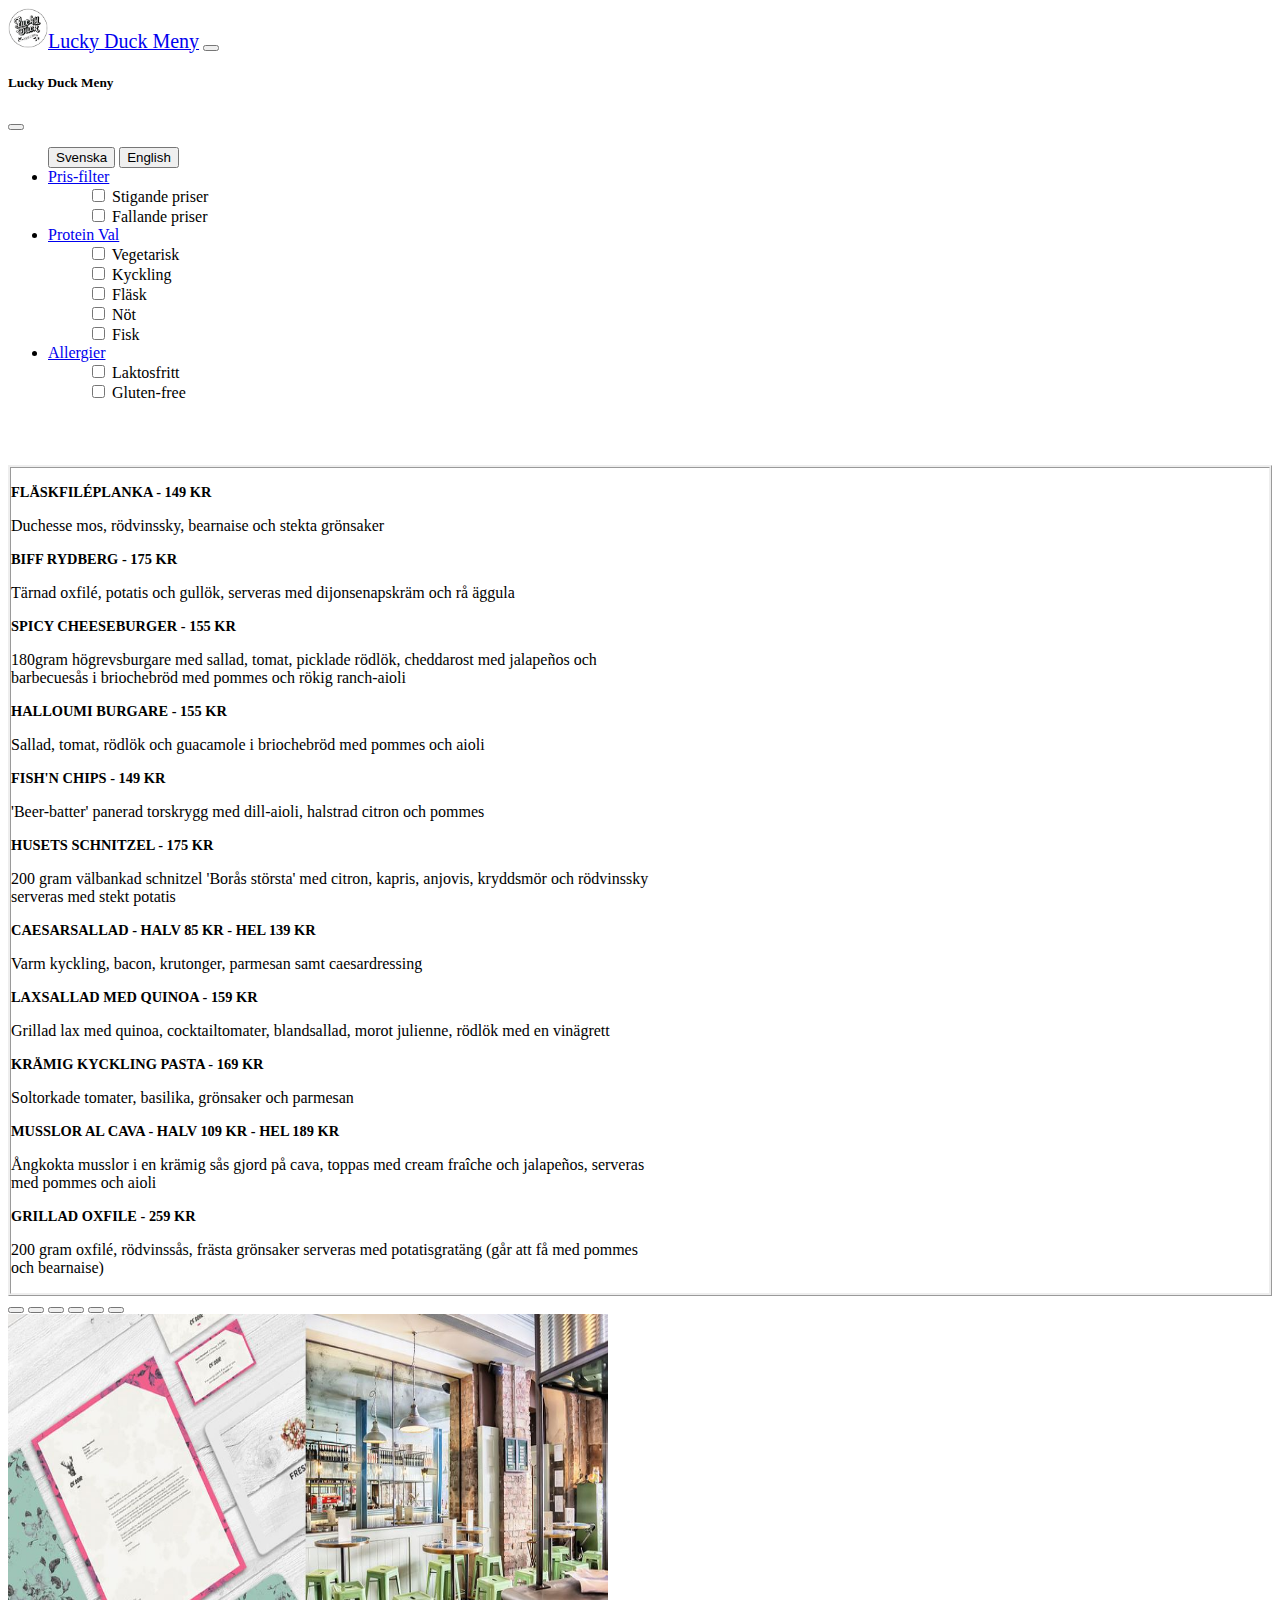
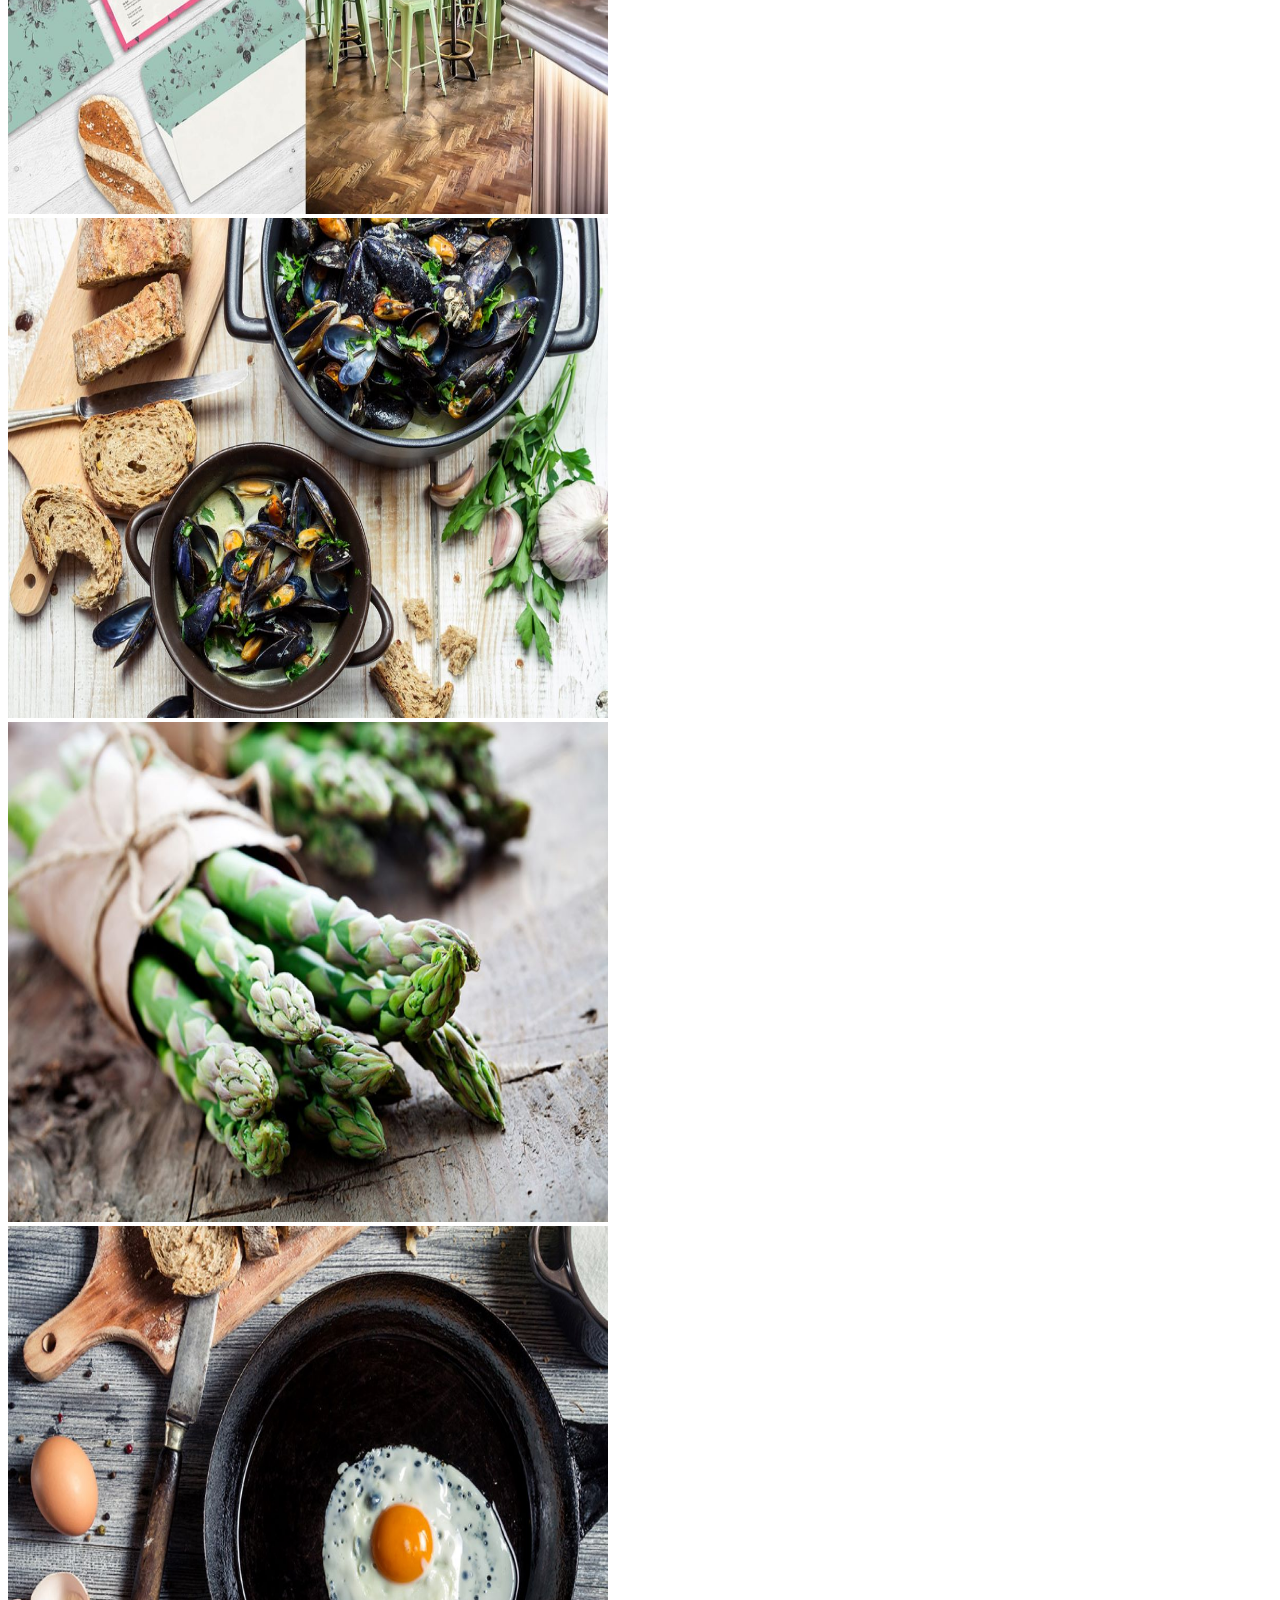
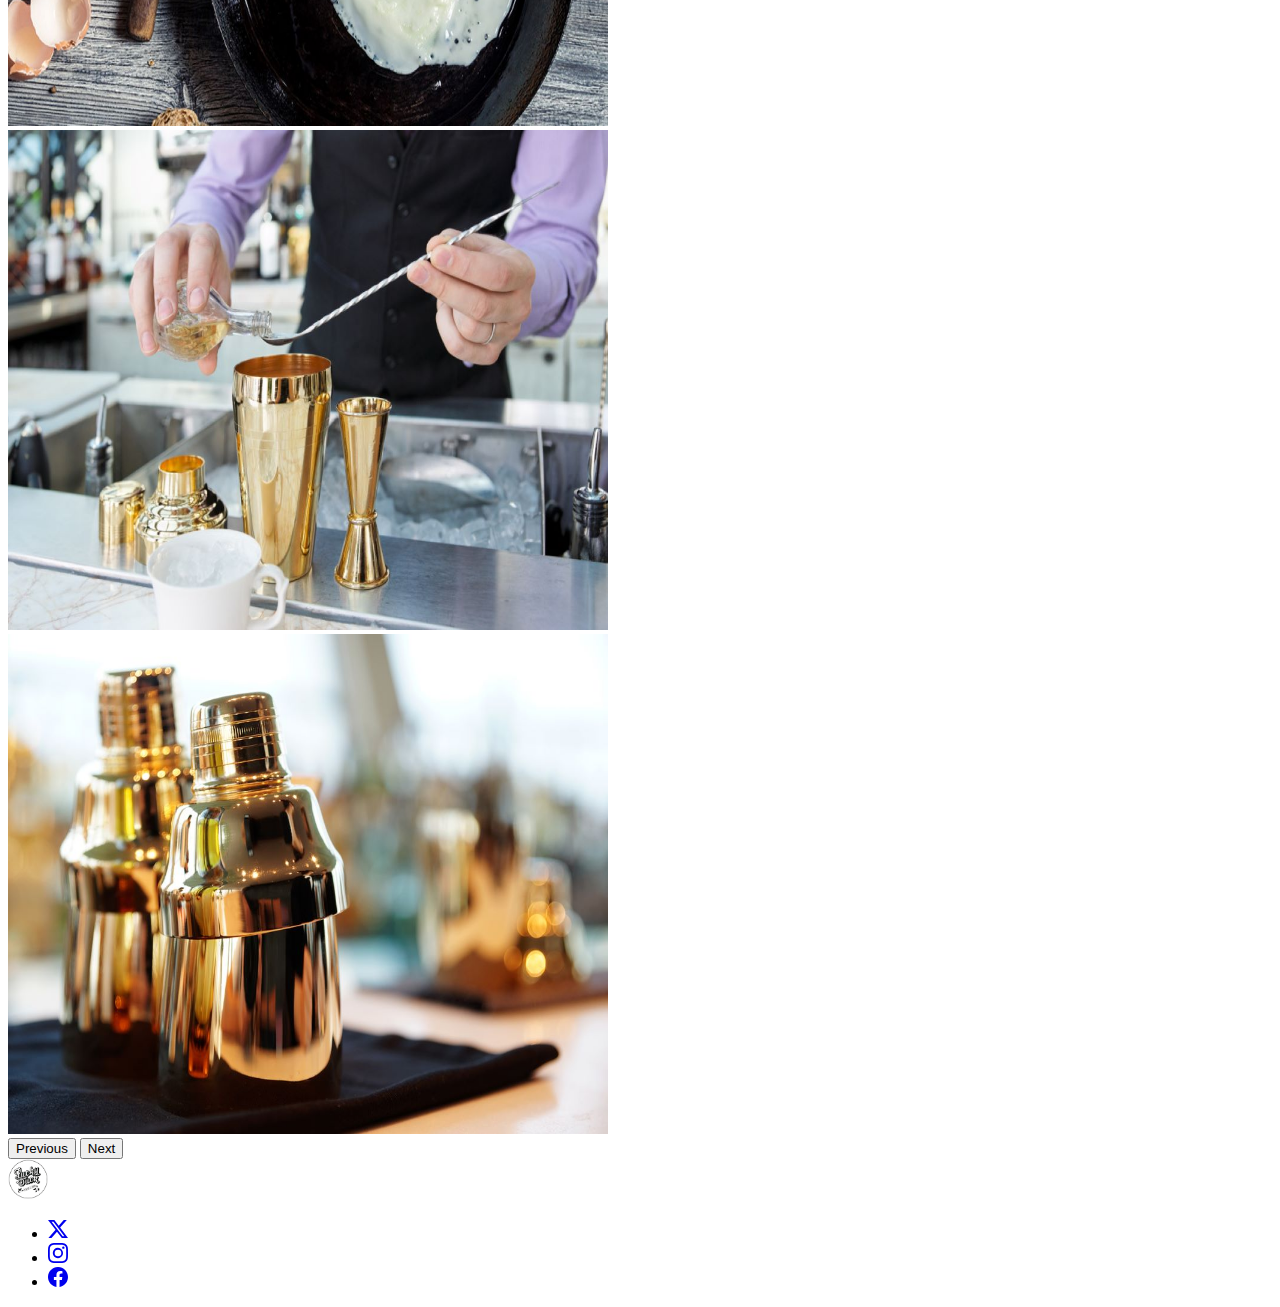
==== index.html @ 6190de2b "Ändringar på styling plus bilder" ====
<!DOCTYPE html>
<html lang="sv-SE">
<head>
    <meta charset="UTF-8">
    <meta name="viewport" content="width=device-width, initial-scale=1.0">
    <title>Lucky Duck Meny</title>
    <meta name="description" content="Välkommen till Lucky Duck Meny - upplev utsökt mat och underhållning på sin höjdpunkt. Utforska vår meny och njut av fantastiska rätter.">
    <link href="https://cdn.jsdelivr.net/npm/bootstrap@5.3.2/dist/css/bootstrap.min.css" rel="stylesheet" integrity="sha384-T3c6CoIi6uLrA9TneNEoa7RxnatzjcDSCmG1MXxSR1GAsXEV/Dwwykc2MPK8M2HN" crossorigin="anonymous">
    <link rel="stylesheet" href="https://cdn.jsdelivr.net/npm/bootstrap-icons@1.11.1/font/bootstrap-icons.css">
    <link rel="stylesheet" href="./styles.css">
</head>
<body>
    
    <nav class="navbar bg-body-tertiary fixed-top">
        <div class="container-fluid">
          <a class="navbar-brand" href="#">
            <img src="./bilder_lucky_duck/lucky_duck.png" alt="Lucky Duck Ikon" width="40" height="40" class="d-inline-block align-text-center"><h1 id="h1"></h1></a>
          <button class="navbar-toggler" type="button" data-bs-toggle="offcanvas" data-bs-target="#offcanvasNavbar" aria-controls="offcanvasNavbar" aria-label="Toggle navigation">
            <span class="navbar-toggler-icon"></span>
          </button>
          <div class="offcanvas offcanvas-end" tabindex="-1" id="offcanvasNavbar" aria-labelledby="offcanvasNavbarLabel">
            <div class="offcanvas-header">
              <h5 class="offcanvas-title" id="offcanvasNavbarLabel"><h5 id="h5"></h5> <!--check size of h5 in css and add it to h1 if we want-->
              <button type="button" class="btn-close" data-bs-dismiss="offcanvas" aria-label="Close"></button>
            </div>
            <div class="offcanvas-body">
              <ul class="navbar-nav justify-content-end flex-grow-1 pe-3">
                <div class="d-grid gap-2 d-md-block">
                  <button class="btn btn-primary" type="button" id="svenskaBtn">Svenska</button><!--Add id -->
                  <button class="btn btn-danger" type="button" id="englishBtn">English</button><!--Add id -->
                </div>
                <li class="nav-item dropdown">
                  <a class="nav-link dropdown-toggle" href="#" role="button" data-bs-toggle="dropdown" aria-expanded="false" id="prisTitle">
                    Pris-filter
                  </a>
                  <ul class="dropdown-menu" id="priceSortFilter">
                    <div class="mb-3">
                      <div class="form-check">
                        <input class="priceCheckBox form-check-input" type="checkbox" name="priceAscending" id="priceAscendingCheck" /><!--byter checkbox till radio/ Ge den ett namn-->
                        <label class="form-check-label" for="priceAscendingCheck" id="priceAscendingLabel"></label>
                      </div>
                    </div>
                    <div class="mb-3">
                      <div class="form-check">
                        <input class="priceCheckBox form-check-input" type="checkbox" name="priceDescending" id="priceDescendingCheck" /><!--byter checkbox till radio/ Ge den ett namn-->
                        <label class="form-check-label" for="priceDescendingCheck" id="priceDescendingLabel"></label>
                      </div>
                    </div>
                  </ul>
                </li>
                <li class="nav-item dropdown">
                  <a class="nav-link dropdown-toggle" href="#" role="button" data-bs-toggle="dropdown" aria-expanded="false" id="proteinTitle"></a>
                  <ul class="dropdown-menu" id="foodTypeFilter">
                    <div class="mb-3">
                      <div class="form-check">
                        <input type="checkbox" class="form-check-input" name="meatVegetarian" id="meatVegetarianCheck"/>
                        <label class="form-check-label" for="meatVegetarianCheck" id="meatVegetarianLabel"></label>
                      </div>
                    </div>
                    <div class="mb-3">
                      <div class="form-check">
                        <input type="checkbox" class="form-check-input" name="meatChicken" id="meatChickenCheck"/>
                        <label class="form-check-label" for="meatChickenCheck" id="meatChickenLabel"></label>
                      </div>
                    </div>
                    <div class="mb-3">
                      <div class="form-check">
                        <input type="checkbox" class="form-check-input" name="meatPork" id="meatPorkCheck"/>
                        <label class="form-check-label" for="meatPorkCheck" id="meatPorkLabel"></label>
                      </div>
                    </div>
                    <div class="mb-3">
                      <div class="form-check">
                        <input type="checkbox" class="form-check-input" name="meatBeef" id="meatBeefCheck"/>
                        <label class="form-check-label" for="meatBeefCheck" id="meatBeefLabel"></label>
                      </div>
                    </div>
                    <div class="mb-3">
                        <div class="form-check">
                          <input type="checkbox" class="form-check-input" name="meatFish" id="meatFishCheck"/>
                          <label class="form-check-label" for="meatFishCheck" id="meatFishLabel"></label>
                        </div>
                      </div>
                  </ul>
                </li>
                <li class="nav-item dropdown">
                  <a class="nav-link dropdown-toggle" href="#" role="button" data-bs-toggle="dropdown" aria-expanded="false" id="allergiesTitle"></a>
                  <ul class="dropdown-menu" id="allergiesTypeFilter">
                    <div class="mb-3">
                      <div class="form-check">
                        <input type="checkbox" class="form-check-input" name="lactose" id="lactoseCheck"/>
                        <label class="form-check-label" for="lactoseCheck" id="lactoseLabel"></label>
                      </div>
                    </div>
                    <div class="mb-3">
                      <div class="form-check">
                        <input type="checkbox" class="form-check-input" name="gluten" id="glutenCheck"/>
                        <label class="form-check-label" for="glutenCheck" id="glutenLabel"></label>
                      </div>
                    </div>
                  </ul>
                </li>
              </ul>
            </div>
          </div>
        </div>
      </nav>
      
      <main>
        <div class="container-fluid">
          <div class="row" id="cards-menu">
            <!--cards ska genereras här-->
        </div>
      </main>

      <div id="carouselExampleIndicators" class="carousel slide">
        <div class="carousel-indicators">
          <button type="button" data-bs-target="#carouselExampleIndicators" data-bs-slide-to="0" class="active" aria-current="true" aria-label="Slide 1"></button>
          <button type="button" data-bs-target="#carouselExampleIndicators" data-bs-slide-to="1" aria-label="Slide 2"></button>
          <button type="button" data-bs-target="#carouselExampleIndicators" data-bs-slide-to="2" aria-label="Slide 3"></button>
          <button type="button" data-bs-target="#carouselExampleIndicators" data-bs-slide-to="3" aria-label="Slide 4"></button>
          <button type="button" data-bs-target="#carouselExampleIndicators" data-bs-slide-to="4" aria-label="Slide 5"></button>
          <button type="button" data-bs-target="#carouselExampleIndicators" data-bs-slide-to="5" aria-label="Slide 6"></button>
        </div>
        <div class="carousel-inner">
          <div class="carousel-item active">
            <img src="./bilder_lucky_duck/ex1.jpg" class="d-block w-100" alt="Bild Restaurangen" style="width: 600px; height: 500px;">
          </div>
          <div class="carousel-item">
            <img src="./bilder_lucky_duck/food.jpg" class="d-block w-100" alt="Bild Musslor" style="width: 600px; height: 500px;">
          </div>
          <div class="carousel-item">
            <img src="./bilder_lucky_duck/asparagus.jpg" class="d-block w-100" alt="Bild Sparris" style="width: 600px; height: 500px;">
          </div>
          <div class="carousel-item">
            <img src="./bilder_lucky_duck/egg.jpg" class="d-block w-100" alt="Bild Ägg" style="width: 600px; height: 500px;">
          </div>
          <div class="carousel-item">
            <img src="./bilder_lucky_duck/bartender.jpg" class="d-block w-100" alt="Bild Bartender" style="width: 600px; height: 500px;">
          </div>
          <div class="carousel-item">
            <img src="./bilder_lucky_duck/bar.jpg" class="d-block w-100" alt="Bild Baren" style="width: 600px; height: 500px;">
          </div>
        </div>
        <button class="carousel-control-prev" type="button" data-bs-target="#carouselExampleIndicators" data-bs-slide="prev">
          <span class="carousel-control-prev-icon" aria-hidden="true"></span>
          <span class="visually-hidden">Previous</span>
        </button>
        <button class="carousel-control-next" type="button" data-bs-target="#carouselExampleIndicators" data-bs-slide="next">
          <span class="carousel-control-next-icon" aria-hidden="true"></span>
          <span class="visually-hidden">Next</span>
        </button>
      </div>
     
        <footer class="d-flex flex-wrap justify-content-between align-items-center p-2 m-2">
          <div class="col-md-4 d-flex align-items-center">
            <img src="./bilder_lucky_duck/lucky_duck.png" width="40" height="40" class="img-thumbnail" alt="Lucky Duck Ikon">
          </div>
      
          <ul class="nav col-md-4 justify-content-end list-unstyled d-flex">
            <li class="ms-3"><a class="text-body-secondary" href="#" aria-label="Länk till Lucky Duck's Twitter-sida"><svg xmlns="http://www.w3.org/2000/svg" width="20" height="20" fill="currentColor" class="bi bi-twitter-x" viewBox="0 0 16 16">
              <path d="M12.6.75h2.454l-5.36 6.142L16 15.25h-4.937l-3.867-5.07-4.425 5.07H.316l5.733-6.57L0 .75h5.063l3.495 4.633L12.601.75Zm-.86 13.028h1.36L4.323 2.145H2.865l8.875 11.633Z"/>
            </svg></a></li>
            <li class="ms-3"><a class="text-body-secondary" href="#" aria-label="Länk till Lucky Duck's Instagram-sida"><svg xmlns="http://www.w3.org/2000/svg" width="20" height="20" fill="currentColor" class="bi bi-instagram" viewBox="0 0 16 16">
              <path d="M8 0C5.829 0 5.556.01 4.703.048 3.85.088 3.269.222 2.76.42a3.917 3.917 0 0 0-1.417.923A3.927 3.927 0 0 0 .42 2.76C.222 3.268.087 3.85.048 4.7.01 5.555 0 5.827 0 8.001c0 2.172.01 2.444.048 3.297.04.852.174 1.433.372 1.942.205.526.478.972.923 1.417.444.445.89.719 1.416.923.51.198 1.09.333 1.942.372C5.555 15.99 5.827 16 8 16s2.444-.01 3.298-.048c.851-.04 1.434-.174 1.943-.372a3.916 3.916 0 0 0 1.416-.923c.445-.445.718-.891.923-1.417.197-.509.332-1.09.372-1.942C15.99 10.445 16 10.173 16 8s-.01-2.445-.048-3.299c-.04-.851-.175-1.433-.372-1.941a3.926 3.926 0 0 0-.923-1.417A3.911 3.911 0 0 0 13.24.42c-.51-.198-1.092-.333-1.943-.372C10.443.01 10.172 0 7.998 0h.003zm-.717 1.442h.718c2.136 0 2.389.007 3.232.046.78.035 1.204.166 1.486.275.373.145.64.319.92.599.28.28.453.546.598.92.11.281.24.705.275 1.485.039.843.047 1.096.047 3.231s-.008 2.389-.047 3.232c-.035.78-.166 1.203-.275 1.485a2.47 2.47 0 0 1-.599.919c-.28.28-.546.453-.92.598-.28.11-.704.24-1.485.276-.843.038-1.096.047-3.232.047s-2.39-.009-3.233-.047c-.78-.036-1.203-.166-1.485-.276a2.478 2.478 0 0 1-.92-.598 2.48 2.48 0 0 1-.6-.92c-.109-.281-.24-.705-.275-1.485-.038-.843-.046-1.096-.046-3.233 0-2.136.008-2.388.046-3.231.036-.78.166-1.204.276-1.486.145-.373.319-.64.599-.92.28-.28.546-.453.92-.598.282-.11.705-.24 1.485-.276.738-.034 1.024-.044 2.515-.045v.002zm4.988 1.328a.96.96 0 1 0 0 1.92.96.96 0 0 0 0-1.92zm-4.27 1.122a4.109 4.109 0 1 0 0 8.217 4.109 4.109 0 0 0 0-8.217zm0 1.441a2.667 2.667 0 1 1 0 5.334 2.667 2.667 0 0 1 0-5.334z"/>
            </svg></a></li>
            <li class="ms-3"><a class="text-body-secondary" href="#" aria-label="Länk till Lucky Duck's Facebook-sida"><svg xmlns="http://www.w3.org/2000/svg" width="20" height="20" fill="currentColor" class="bi bi-facebook" viewBox="0 0 16 16">
              <path d="M16 8.049c0-4.446-3.582-8.05-8-8.05C3.58 0-.002 3.603-.002 8.05c0 4.017 2.926 7.347 6.75 7.951v-5.625h-2.03V8.05H6.75V6.275c0-2.017 1.195-3.131 3.022-3.131.876 0 1.791.157 1.791.157v1.98h-1.009c-.993 0-1.303.621-1.303 1.258v1.51h2.218l-.354 2.326H9.25V16c3.824-.604 6.75-3.934 6.75-7.951z"/>
            </svg></a></li>
          </ul>
        </footer>
      </div>
    
    <script src="https://cdn.jsdelivr.net/npm/bootstrap@5.3.2/dist/js/bootstrap.bundle.min.js" integrity="sha384-C6RzsynM9kWDrMNeT87bh95OGNyZPhcTNXj1NW7RuBCsyN/o0jlpcV8Qyq46cDfL" crossorigin="anonymous"></script>
    <script src="./script.js"></script>
</body>
</html>
---- styles.css ----
/*
* {
	font-family: 'Courier New', Courier, monospace;
	box-sizing: border-box;
	scroll-behavior: smooth;
}
*/
/*krav från kund, minsta och max width på menyn (sätt .cards till 80ch istället kanske "själva kolumnerna för menyn" */
/* .container-fluid {
	max-width: 80ch;
	min-width: 320px;
 } /*eller 20rem */

.navbar-brand > img {
	border-radius: 50%;
}

#cards-menu {
	margin-top: 63px;
	background-image: url(./bilder_lucky_duck/brickwall.jpg);
	background-size: cover;
	background-position: center;
	box-sizing: border-box;
	border-style: ridge;
}

#cards-menu > div {
	margin-top: 1rem;
    max-width: 80ch;
}

.carouselExampleIndicators {
	box-sizing: border-box;
}

h1 {
	display: inline;
	font-size: 1.25rem;
	font-weight: 400;
}

h2 {
    font-size: 0.9rem;
    font-weight: 600;
}

/*
.carousel-item {
	max-height: 600px;
}

.carousel-item img {
	object-fit: cover;
} */
/*
dessa 2 gör så att img passar stoleksmässigt in i item,
det blir att den "zoomar" in i bilden när man gör fönstret större eller mindre, 
men då måste height sättes på item som jag gjort där,
och då kanske inte hela bilden syns som tänkt beroende på fönster storlek*/
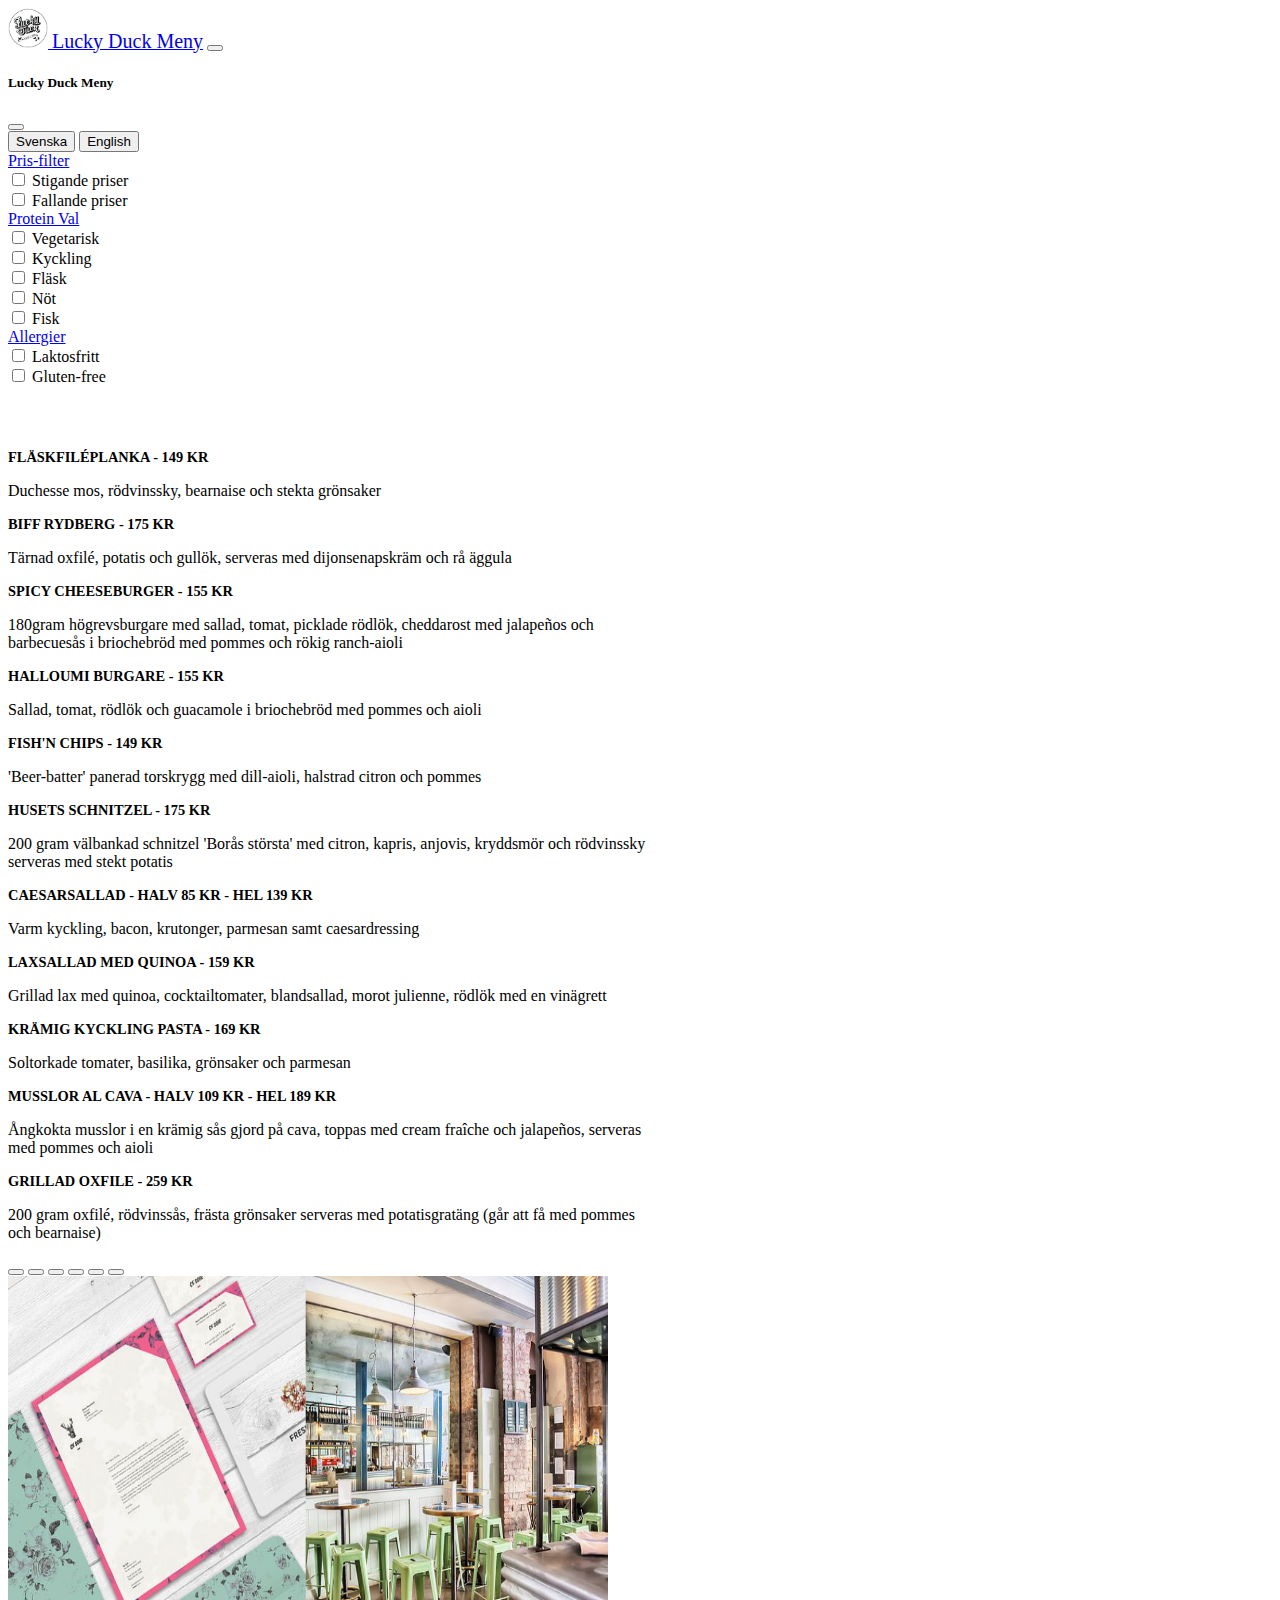
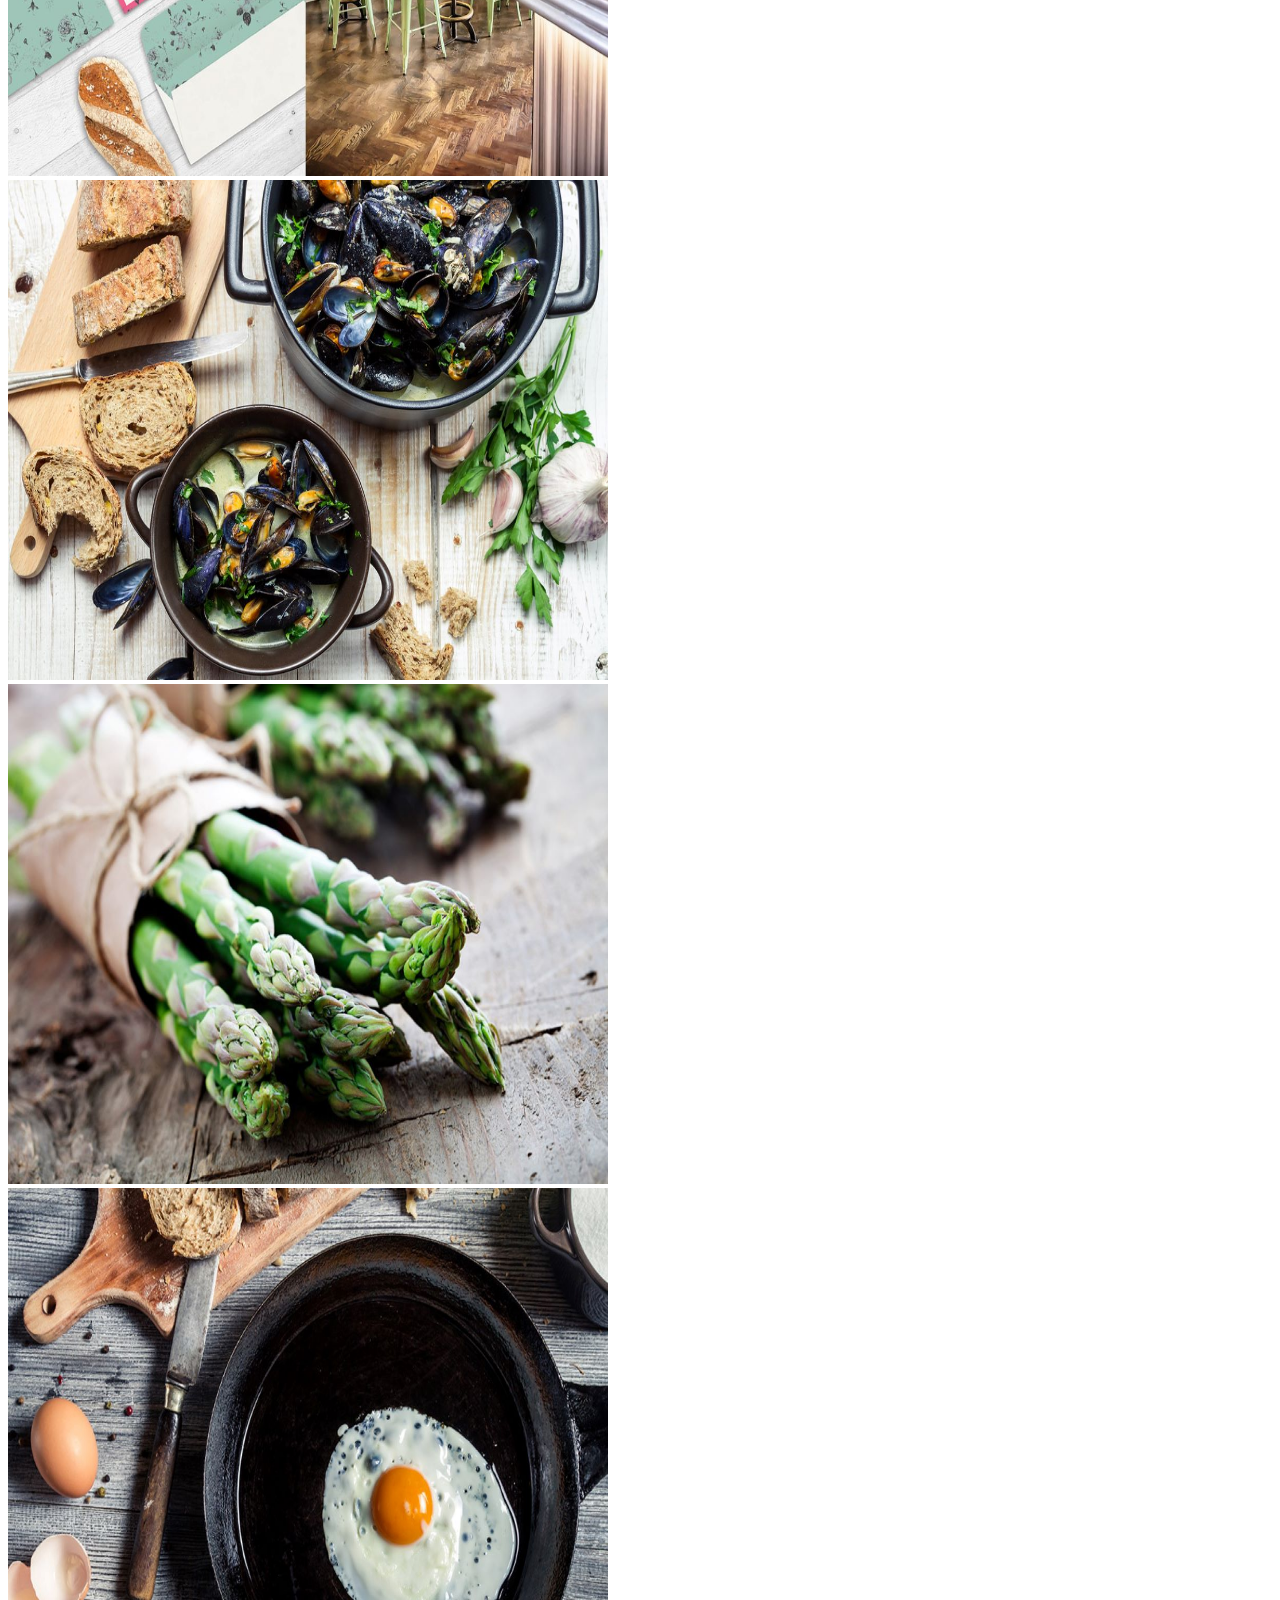
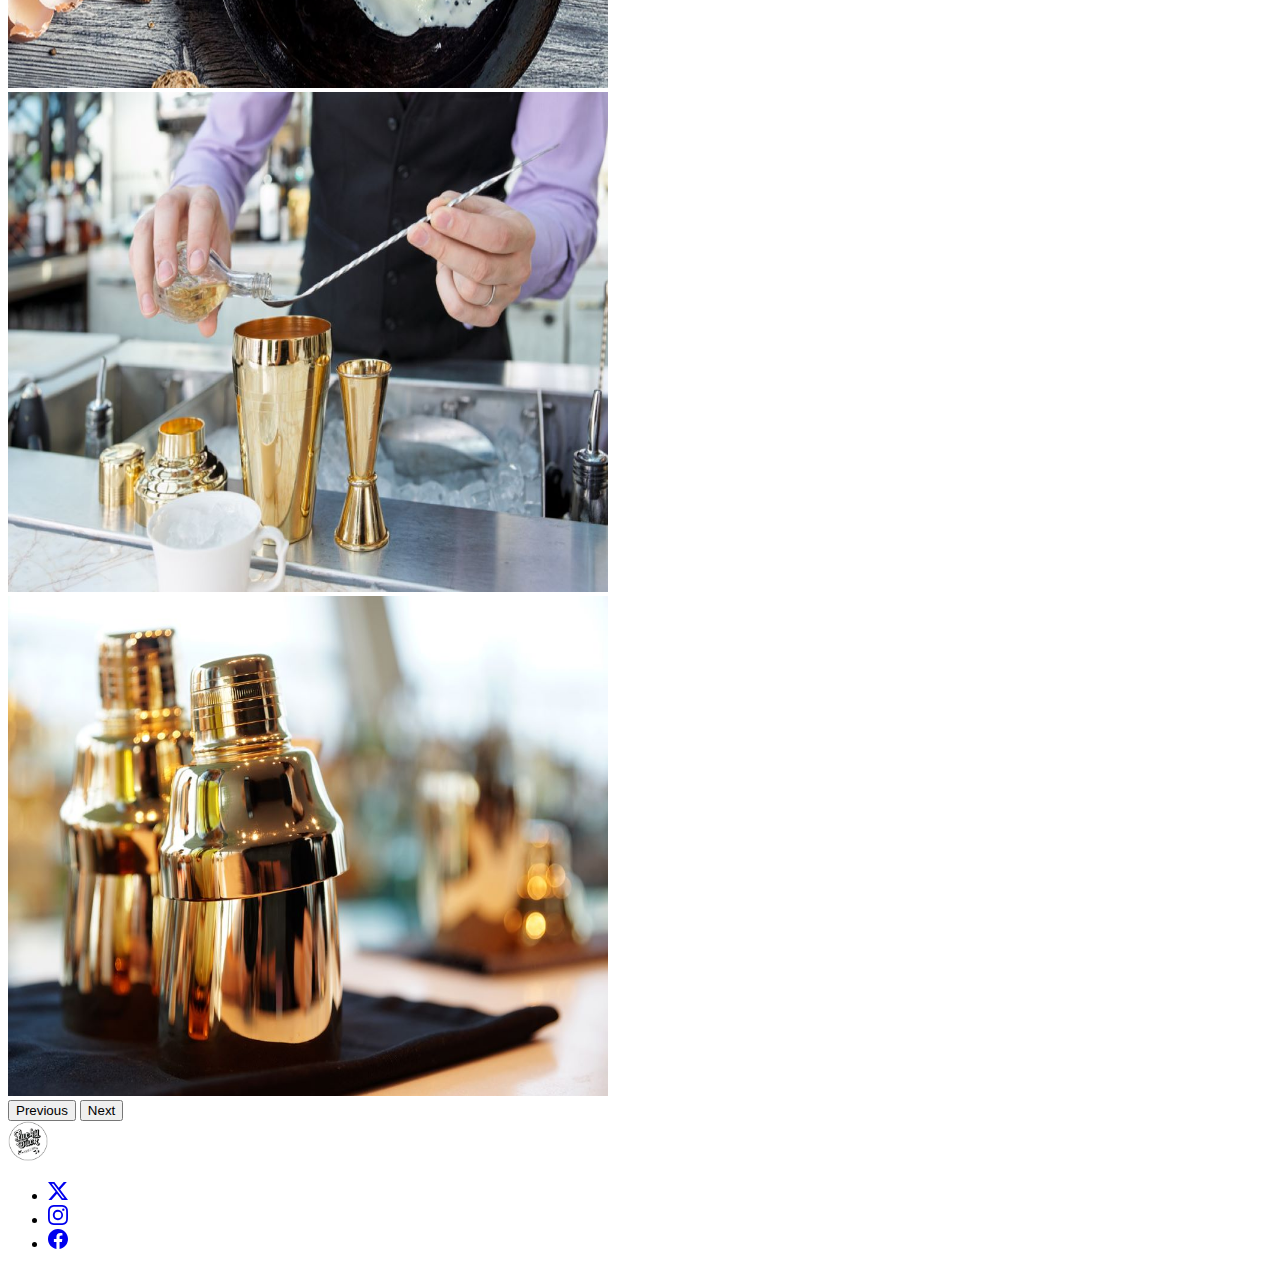
==== commit fdaee766: "fixed buggs in HTML" ====
--- a/index.html
+++ b/index.html
@@ -1,177 +1,474 @@
 <!DOCTYPE html>
 <html lang="sv-SE">
-<head>
-    <meta charset="UTF-8">
-    <meta name="viewport" content="width=device-width, initial-scale=1.0">
-    <title>Lucky Duck Meny</title>
-    <meta name="description" content="Välkommen till Lucky Duck Meny - upplev utsökt mat och underhållning på sin höjdpunkt. Utforska vår meny och njut av fantastiska rätter.">
-    <link href="https://cdn.jsdelivr.net/npm/bootstrap@5.3.2/dist/css/bootstrap.min.css" rel="stylesheet" integrity="sha384-T3c6CoIi6uLrA9TneNEoa7RxnatzjcDSCmG1MXxSR1GAsXEV/Dwwykc2MPK8M2HN" crossorigin="anonymous">
-    <link rel="stylesheet" href="https://cdn.jsdelivr.net/npm/bootstrap-icons@1.11.1/font/bootstrap-icons.css">
-    <link rel="stylesheet" href="./styles.css">
-</head>
-<body>
-    
-    <nav class="navbar bg-body-tertiary fixed-top">
-        <div class="container-fluid">
-          <a class="navbar-brand" href="#">
-            <img src="./bilder_lucky_duck/lucky_duck.png" alt="Lucky Duck Ikon" width="40" height="40" class="d-inline-block align-text-center"><h1 id="h1"></h1></a>
-          <button class="navbar-toggler" type="button" data-bs-toggle="offcanvas" data-bs-target="#offcanvasNavbar" aria-controls="offcanvasNavbar" aria-label="Toggle navigation">
-            <span class="navbar-toggler-icon"></span>
-          </button>
-          <div class="offcanvas offcanvas-end" tabindex="-1" id="offcanvasNavbar" aria-labelledby="offcanvasNavbarLabel">
-            <div class="offcanvas-header">
-              <h5 class="offcanvas-title" id="offcanvasNavbarLabel"><h5 id="h5"></h5> <!--check size of h5 in css and add it to h1 if we want-->
-              <button type="button" class="btn-close" data-bs-dismiss="offcanvas" aria-label="Close"></button>
-            </div>
-            <div class="offcanvas-body">
-              <ul class="navbar-nav justify-content-end flex-grow-1 pe-3">
-                <div class="d-grid gap-2 d-md-block">
-                  <button class="btn btn-primary" type="button" id="svenskaBtn">Svenska</button><!--Add id -->
-                  <button class="btn btn-danger" type="button" id="englishBtn">English</button><!--Add id -->
-                </div>
-                <li class="nav-item dropdown">
-                  <a class="nav-link dropdown-toggle" href="#" role="button" data-bs-toggle="dropdown" aria-expanded="false" id="prisTitle">
-                    Pris-filter
-                  </a>
-                  <ul class="dropdown-menu" id="priceSortFilter">
-                    <div class="mb-3">
-                      <div class="form-check">
-                        <input class="priceCheckBox form-check-input" type="checkbox" name="priceAscending" id="priceAscendingCheck" /><!--byter checkbox till radio/ Ge den ett namn-->
-                        <label class="form-check-label" for="priceAscendingCheck" id="priceAscendingLabel"></label>
-                      </div>
-                    </div>
-                    <div class="mb-3">
-                      <div class="form-check">
-                        <input class="priceCheckBox form-check-input" type="checkbox" name="priceDescending" id="priceDescendingCheck" /><!--byter checkbox till radio/ Ge den ett namn-->
-                        <label class="form-check-label" for="priceDescendingCheck" id="priceDescendingLabel"></label>
-                      </div>
-                    </div>
-                  </ul>
-                </li>
-                <li class="nav-item dropdown">
-                  <a class="nav-link dropdown-toggle" href="#" role="button" data-bs-toggle="dropdown" aria-expanded="false" id="proteinTitle"></a>
-                  <ul class="dropdown-menu" id="foodTypeFilter">
-                    <div class="mb-3">
-                      <div class="form-check">
-                        <input type="checkbox" class="form-check-input" name="meatVegetarian" id="meatVegetarianCheck"/>
-                        <label class="form-check-label" for="meatVegetarianCheck" id="meatVegetarianLabel"></label>
-                      </div>
-                    </div>
-                    <div class="mb-3">
-                      <div class="form-check">
-                        <input type="checkbox" class="form-check-input" name="meatChicken" id="meatChickenCheck"/>
-                        <label class="form-check-label" for="meatChickenCheck" id="meatChickenLabel"></label>
-                      </div>
-                    </div>
-                    <div class="mb-3">
-                      <div class="form-check">
-                        <input type="checkbox" class="form-check-input" name="meatPork" id="meatPorkCheck"/>
-                        <label class="form-check-label" for="meatPorkCheck" id="meatPorkLabel"></label>
-                      </div>
-                    </div>
-                    <div class="mb-3">
-                      <div class="form-check">
-                        <input type="checkbox" class="form-check-input" name="meatBeef" id="meatBeefCheck"/>
-                        <label class="form-check-label" for="meatBeefCheck" id="meatBeefLabel"></label>
-                      </div>
-                    </div>
-                    <div class="mb-3">
-                        <div class="form-check">
-                          <input type="checkbox" class="form-check-input" name="meatFish" id="meatFishCheck"/>
-                          <label class="form-check-label" for="meatFishCheck" id="meatFishLabel"></label>
-                        </div>
-                      </div>
-                  </ul>
-                </li>
-                <li class="nav-item dropdown">
-                  <a class="nav-link dropdown-toggle" href="#" role="button" data-bs-toggle="dropdown" aria-expanded="false" id="allergiesTitle"></a>
-                  <ul class="dropdown-menu" id="allergiesTypeFilter">
-                    <div class="mb-3">
-                      <div class="form-check">
-                        <input type="checkbox" class="form-check-input" name="lactose" id="lactoseCheck"/>
-                        <label class="form-check-label" for="lactoseCheck" id="lactoseLabel"></label>
-                      </div>
-                    </div>
-                    <div class="mb-3">
-                      <div class="form-check">
-                        <input type="checkbox" class="form-check-input" name="gluten" id="glutenCheck"/>
-                        <label class="form-check-label" for="glutenCheck" id="glutenLabel"></label>
-                      </div>
-                    </div>
-                  </ul>
-                </li>
-              </ul>
-            </div>
-          </div>
-        </div>
-      </nav>
-      
-      <main>
-        <div class="container-fluid">
-          <div class="row" id="cards-menu">
-            <!--cards ska genereras här-->
-        </div>
-      </main>
+	<head>
+		<meta charset="UTF-8" />
+		<meta name="viewport" content="width=device-width, initial-scale=1.0" />
+		<title>Lucky Duck Meny</title>
+		<meta
+			name="description"
+			content="Välkommen till Lucky Duck Meny - upplev utsökt mat och underhållning på sin höjdpunkt. Utforska vår meny och njut av fantastiska rätter."
+		/>
+		<link
+			href="https://cdn.jsdelivr.net/npm/bootstrap@5.3.2/dist/css/bootstrap.min.css"
+			rel="stylesheet"
+			integrity="sha384-T3c6CoIi6uLrA9TneNEoa7RxnatzjcDSCmG1MXxSR1GAsXEV/Dwwykc2MPK8M2HN"
+			crossorigin="anonymous"
+		/>
+		<link
+			rel="stylesheet"
+			href="https://cdn.jsdelivr.net/npm/bootstrap-icons@1.11.1/font/bootstrap-icons.css"
+		/>
+		<link rel="stylesheet" href="./styles.css" />
+	</head>
+	<body>
+		<nav class="navbar bg-body-tertiary fixed-top">
+			<div class="container-fluid">
+				<a class="navbar-brand" href="#">
+					<img
+						src="./bilder_lucky_duck/lucky_duck.png"
+						alt="Lucky Duck Ikon"
+						width="40"
+						height="40"
+						class="d-inline-block align-text-center" />
+					<h1 id="h1"></h1
+				></a>
+				<button
+					class="navbar-toggler"
+					type="button"
+					data-bs-toggle="offcanvas"
+					data-bs-target="#offcanvasNavbar"
+					aria-controls="offcanvasNavbar"
+					aria-label="Toggle navigation"
+				>
+					<span class="navbar-toggler-icon"></span>
+				</button>
+				<div
+					class="offcanvas offcanvas-end"
+					tabindex="-1"
+					id="offcanvasNavbar"
+					aria-labelledby="offcanvasNavbarLabel"
+				>
+					<div class="offcanvas-header">
+						<h5
+							class="offcanvas-title"
+							id="offcanvasNavbarLabel"
+						></h5>
+						<!--check size of h5 in css and add it to h1 if we want-->
+						<button
+							type="button"
+							class="btn-close"
+							data-bs-dismiss="offcanvas"
+							aria-label="Close"
+						></button>
+					</div>
+					<div class="offcanvas-body">
+						<div
+							class="navbar-nav justify-content-end flex-grow-1 pe-3"
+						>
+							<div class="d-grid gap-2 d-md-block">
+								<button
+									class="btn btn-primary"
+									type="button"
+									id="svenskaBtn"
+								>
+									Svenska</button
+								><!--Add id -->
+								<button
+									class="btn btn-danger"
+									type="button"
+									id="englishBtn"
+								>
+									English</button
+								><!--Add id -->
+							</div>
+							<div class="nav-item dropdown">
+								<a
+									class="nav-link dropdown-toggle"
+									href="#"
+									role="button"
+									data-bs-toggle="dropdown"
+									aria-expanded="false"
+									id="prisTitle"
+								>
+									Pris-filter
+								</a>
+								<div class="dropdown-menu" id="priceSortFilter">
+									<div class="mb-3">
+										<div class="form-check">
+											<input
+												class="priceCheckBox form-check-input"
+												type="checkbox"
+												name="priceAscending"
+												id="priceAscendingCheck"
+											/><!--byter checkbox till radio/ Ge den ett namn-->
+											<label
+												class="form-check-label"
+												for="priceAscendingCheck"
+												id="priceAscendingLabel"
+											></label>
+										</div>
+									</div>
+									<div class="mb-3">
+										<div class="form-check">
+											<input
+												class="priceCheckBox form-check-input"
+												type="checkbox"
+												name="priceDescending"
+												id="priceDescendingCheck"
+											/><!--byter checkbox till radio/ Ge den ett namn-->
+											<label
+												class="form-check-label"
+												for="priceDescendingCheck"
+												id="priceDescendingLabel"
+											></label>
+										</div>
+									</div>
+								</div>
+							</div>
+							<div class="nav-item dropdown">
+								<a
+									class="nav-link dropdown-toggle"
+									href="#"
+									role="button"
+									data-bs-toggle="dropdown"
+									aria-expanded="false"
+									id="proteinTitle"
+								></a>
+								<div class="dropdown-menu" id="foodTypeFilter">
+									<div class="mb-3">
+										<div class="form-check">
+											<input
+												type="checkbox"
+												class="form-check-input"
+												name="meatVegetarian"
+												id="meatVegetarianCheck"
+											/>
+											<label
+												class="form-check-label"
+												for="meatVegetarianCheck"
+												id="meatVegetarianLabel"
+											></label>
+										</div>
+									</div>
+									<div class="mb-3">
+										<div class="form-check">
+											<input
+												type="checkbox"
+												class="form-check-input"
+												name="meatChicken"
+												id="meatChickenCheck"
+											/>
+											<label
+												class="form-check-label"
+												for="meatChickenCheck"
+												id="meatChickenLabel"
+											></label>
+										</div>
+									</div>
+									<div class="mb-3">
+										<div class="form-check">
+											<input
+												type="checkbox"
+												class="form-check-input"
+												name="meatPork"
+												id="meatPorkCheck"
+											/>
+											<label
+												class="form-check-label"
+												for="meatPorkCheck"
+												id="meatPorkLabel"
+											></label>
+										</div>
+									</div>
+									<div class="mb-3">
+										<div class="form-check">
+											<input
+												type="checkbox"
+												class="form-check-input"
+												name="meatBeef"
+												id="meatBeefCheck"
+											/>
+											<label
+												class="form-check-label"
+												for="meatBeefCheck"
+												id="meatBeefLabel"
+											></label>
+										</div>
+									</div>
+									<div class="mb-3">
+										<div class="form-check">
+											<input
+												type="checkbox"
+												class="form-check-input"
+												name="meatFish"
+												id="meatFishCheck"
+											/>
+											<label
+												class="form-check-label"
+												for="meatFishCheck"
+												id="meatFishLabel"
+											></label>
+										</div>
+									</div>
+								</div>
+							</div>
+							<div class="nav-item dropdown">
+								<a
+									class="nav-link dropdown-toggle"
+									href="#"
+									role="button"
+									data-bs-toggle="dropdown"
+									aria-expanded="false"
+									id="allergiesTitle"
+								></a>
+								<div
+									class="dropdown-menu"
+									id="allergiesTypeFilter"
+								>
+									<div class="mb-3">
+										<div class="form-check">
+											<input
+												type="checkbox"
+												class="form-check-input"
+												name="lactose"
+												id="lactoseCheck"
+											/>
+											<label
+												class="form-check-label"
+												for="lactoseCheck"
+												id="lactoseLabel"
+											></label>
+										</div>
+									</div>
+									<div class="mb-3">
+										<div class="form-check">
+											<input
+												type="checkbox"
+												class="form-check-input"
+												name="gluten"
+												id="glutenCheck"
+											/>
+											<label
+												class="form-check-label"
+												for="glutenCheck"
+												id="glutenLabel"
+											></label>
+										</div>
+									</div>
+								</div>
+							</div>
+						</div>
+					</div>
+				</div>
+			</div>
+		</nav>
 
-      <div id="carouselExampleIndicators" class="carousel slide">
-        <div class="carousel-indicators">
-          <button type="button" data-bs-target="#carouselExampleIndicators" data-bs-slide-to="0" class="active" aria-current="true" aria-label="Slide 1"></button>
-          <button type="button" data-bs-target="#carouselExampleIndicators" data-bs-slide-to="1" aria-label="Slide 2"></button>
-          <button type="button" data-bs-target="#carouselExampleIndicators" data-bs-slide-to="2" aria-label="Slide 3"></button>
-          <button type="button" data-bs-target="#carouselExampleIndicators" data-bs-slide-to="3" aria-label="Slide 4"></button>
-          <button type="button" data-bs-target="#carouselExampleIndicators" data-bs-slide-to="4" aria-label="Slide 5"></button>
-          <button type="button" data-bs-target="#carouselExampleIndicators" data-bs-slide-to="5" aria-label="Slide 6"></button>
-        </div>
-        <div class="carousel-inner">
-          <div class="carousel-item active">
-            <img src="./bilder_lucky_duck/ex1.jpg" class="d-block w-100" alt="Bild Restaurangen" style="width: 600px; height: 500px;">
-          </div>
-          <div class="carousel-item">
-            <img src="./bilder_lucky_duck/food.jpg" class="d-block w-100" alt="Bild Musslor" style="width: 600px; height: 500px;">
-          </div>
-          <div class="carousel-item">
-            <img src="./bilder_lucky_duck/asparagus.jpg" class="d-block w-100" alt="Bild Sparris" style="width: 600px; height: 500px;">
-          </div>
-          <div class="carousel-item">
-            <img src="./bilder_lucky_duck/egg.jpg" class="d-block w-100" alt="Bild Ägg" style="width: 600px; height: 500px;">
-          </div>
-          <div class="carousel-item">
-            <img src="./bilder_lucky_duck/bartender.jpg" class="d-block w-100" alt="Bild Bartender" style="width: 600px; height: 500px;">
-          </div>
-          <div class="carousel-item">
-            <img src="./bilder_lucky_duck/bar.jpg" class="d-block w-100" alt="Bild Baren" style="width: 600px; height: 500px;">
-          </div>
-        </div>
-        <button class="carousel-control-prev" type="button" data-bs-target="#carouselExampleIndicators" data-bs-slide="prev">
-          <span class="carousel-control-prev-icon" aria-hidden="true"></span>
-          <span class="visually-hidden">Previous</span>
-        </button>
-        <button class="carousel-control-next" type="button" data-bs-target="#carouselExampleIndicators" data-bs-slide="next">
-          <span class="carousel-control-next-icon" aria-hidden="true"></span>
-          <span class="visually-hidden">Next</span>
-        </button>
-      </div>
-     
-        <footer class="d-flex flex-wrap justify-content-between align-items-center p-2 m-2">
-          <div class="col-md-4 d-flex align-items-center">
-            <img src="./bilder_lucky_duck/lucky_duck.png" width="40" height="40" class="img-thumbnail" alt="Lucky Duck Ikon">
-          </div>
-      
-          <ul class="nav col-md-4 justify-content-end list-unstyled d-flex">
-            <li class="ms-3"><a class="text-body-secondary" href="#" aria-label="Länk till Lucky Duck's Twitter-sida"><svg xmlns="http://www.w3.org/2000/svg" width="20" height="20" fill="currentColor" class="bi bi-twitter-x" viewBox="0 0 16 16">
-              <path d="M12.6.75h2.454l-5.36 6.142L16 15.25h-4.937l-3.867-5.07-4.425 5.07H.316l5.733-6.57L0 .75h5.063l3.495 4.633L12.601.75Zm-.86 13.028h1.36L4.323 2.145H2.865l8.875 11.633Z"/>
-            </svg></a></li>
-            <li class="ms-3"><a class="text-body-secondary" href="#" aria-label="Länk till Lucky Duck's Instagram-sida"><svg xmlns="http://www.w3.org/2000/svg" width="20" height="20" fill="currentColor" class="bi bi-instagram" viewBox="0 0 16 16">
-              <path d="M8 0C5.829 0 5.556.01 4.703.048 3.85.088 3.269.222 2.76.42a3.917 3.917 0 0 0-1.417.923A3.927 3.927 0 0 0 .42 2.76C.222 3.268.087 3.85.048 4.7.01 5.555 0 5.827 0 8.001c0 2.172.01 2.444.048 3.297.04.852.174 1.433.372 1.942.205.526.478.972.923 1.417.444.445.89.719 1.416.923.51.198 1.09.333 1.942.372C5.555 15.99 5.827 16 8 16s2.444-.01 3.298-.048c.851-.04 1.434-.174 1.943-.372a3.916 3.916 0 0 0 1.416-.923c.445-.445.718-.891.923-1.417.197-.509.332-1.09.372-1.942C15.99 10.445 16 10.173 16 8s-.01-2.445-.048-3.299c-.04-.851-.175-1.433-.372-1.941a3.926 3.926 0 0 0-.923-1.417A3.911 3.911 0 0 0 13.24.42c-.51-.198-1.092-.333-1.943-.372C10.443.01 10.172 0 7.998 0h.003zm-.717 1.442h.718c2.136 0 2.389.007 3.232.046.78.035 1.204.166 1.486.275.373.145.64.319.92.599.28.28.453.546.598.92.11.281.24.705.275 1.485.039.843.047 1.096.047 3.231s-.008 2.389-.047 3.232c-.035.78-.166 1.203-.275 1.485a2.47 2.47 0 0 1-.599.919c-.28.28-.546.453-.92.598-.28.11-.704.24-1.485.276-.843.038-1.096.047-3.232.047s-2.39-.009-3.233-.047c-.78-.036-1.203-.166-1.485-.276a2.478 2.478 0 0 1-.92-.598 2.48 2.48 0 0 1-.6-.92c-.109-.281-.24-.705-.275-1.485-.038-.843-.046-1.096-.046-3.233 0-2.136.008-2.388.046-3.231.036-.78.166-1.204.276-1.486.145-.373.319-.64.599-.92.28-.28.546-.453.92-.598.282-.11.705-.24 1.485-.276.738-.034 1.024-.044 2.515-.045v.002zm4.988 1.328a.96.96 0 1 0 0 1.92.96.96 0 0 0 0-1.92zm-4.27 1.122a4.109 4.109 0 1 0 0 8.217 4.109 4.109 0 0 0 0-8.217zm0 1.441a2.667 2.667 0 1 1 0 5.334 2.667 2.667 0 0 1 0-5.334z"/>
-            </svg></a></li>
-            <li class="ms-3"><a class="text-body-secondary" href="#" aria-label="Länk till Lucky Duck's Facebook-sida"><svg xmlns="http://www.w3.org/2000/svg" width="20" height="20" fill="currentColor" class="bi bi-facebook" viewBox="0 0 16 16">
-              <path d="M16 8.049c0-4.446-3.582-8.05-8-8.05C3.58 0-.002 3.603-.002 8.05c0 4.017 2.926 7.347 6.75 7.951v-5.625h-2.03V8.05H6.75V6.275c0-2.017 1.195-3.131 3.022-3.131.876 0 1.791.157 1.791.157v1.98h-1.009c-.993 0-1.303.621-1.303 1.258v1.51h2.218l-.354 2.326H9.25V16c3.824-.604 6.75-3.934 6.75-7.951z"/>
-            </svg></a></li>
-          </ul>
-        </footer>
-      </div>
-    
-    <script src="https://cdn.jsdelivr.net/npm/bootstrap@5.3.2/dist/js/bootstrap.bundle.min.js" integrity="sha384-C6RzsynM9kWDrMNeT87bh95OGNyZPhcTNXj1NW7RuBCsyN/o0jlpcV8Qyq46cDfL" crossorigin="anonymous"></script>
-    <script src="./script.js"></script>
-</body>
-</html>+		<main>
+			<div class="container-fluid">
+				<div class="row" id="cards-menu"></div>
+				<!--cards ska genereras här-->
+			</div>
+		</main>
+
+		<div id="carouselExampleIndicators" class="carousel slide">
+			<div class="carousel-indicators">
+				<button
+					type="button"
+					data-bs-target="#carouselExampleIndicators"
+					data-bs-slide-to="0"
+					class="active"
+					aria-current="true"
+					aria-label="Slide 1"
+				></button>
+				<button
+					type="button"
+					data-bs-target="#carouselExampleIndicators"
+					data-bs-slide-to="1"
+					aria-label="Slide 2"
+				></button>
+				<button
+					type="button"
+					data-bs-target="#carouselExampleIndicators"
+					data-bs-slide-to="2"
+					aria-label="Slide 3"
+				></button>
+				<button
+					type="button"
+					data-bs-target="#carouselExampleIndicators"
+					data-bs-slide-to="3"
+					aria-label="Slide 4"
+				></button>
+				<button
+					type="button"
+					data-bs-target="#carouselExampleIndicators"
+					data-bs-slide-to="4"
+					aria-label="Slide 5"
+				></button>
+				<button
+					type="button"
+					data-bs-target="#carouselExampleIndicators"
+					data-bs-slide-to="5"
+					aria-label="Slide 6"
+				></button>
+			</div>
+			<div class="carousel-inner">
+				<div class="carousel-item active">
+					<img
+						src="./bilder_lucky_duck/ex1.jpg"
+						class="d-block w-100"
+						alt="Bild Restaurangen"
+						style="width: 600px; height: 500px"
+					/>
+				</div>
+				<div class="carousel-item">
+					<img
+						src="./bilder_lucky_duck/food.jpg"
+						class="d-block w-100"
+						alt="Bild Musslor"
+						style="width: 600px; height: 500px"
+					/>
+				</div>
+				<div class="carousel-item">
+					<img
+						src="./bilder_lucky_duck/asparagus.jpg"
+						class="d-block w-100"
+						alt="Bild Sparris"
+						style="width: 600px; height: 500px"
+					/>
+				</div>
+				<div class="carousel-item">
+					<img
+						src="./bilder_lucky_duck/egg.jpg"
+						class="d-block w-100"
+						alt="Bild Ägg"
+						style="width: 600px; height: 500px"
+					/>
+				</div>
+				<div class="carousel-item">
+					<img
+						src="./bilder_lucky_duck/bartender.jpg"
+						class="d-block w-100"
+						alt="Bild Bartender"
+						style="width: 600px; height: 500px"
+					/>
+				</div>
+				<div class="carousel-item">
+					<img
+						src="./bilder_lucky_duck/bar.jpg"
+						class="d-block w-100"
+						alt="Bild Baren"
+						style="width: 600px; height: 500px"
+					/>
+				</div>
+			</div>
+			<button
+				class="carousel-control-prev"
+				type="button"
+				data-bs-target="#carouselExampleIndicators"
+				data-bs-slide="prev"
+			>
+				<span
+					class="carousel-control-prev-icon"
+					aria-hidden="true"
+				></span>
+				<span class="visually-hidden">Previous</span>
+			</button>
+			<button
+				class="carousel-control-next"
+				type="button"
+				data-bs-target="#carouselExampleIndicators"
+				data-bs-slide="next"
+			>
+				<span
+					class="carousel-control-next-icon"
+					aria-hidden="true"
+				></span>
+				<span class="visually-hidden">Next</span>
+			</button>
+		</div>
+
+		<footer
+			class="d-flex flex-wrap justify-content-between align-items-center p-2 m-2"
+		>
+			<div class="col-md-4 d-flex align-items-center">
+				<img
+					src="./bilder_lucky_duck/lucky_duck.png"
+					width="40"
+					height="40"
+					class="img-thumbnail"
+					alt="Lucky Duck Ikon"
+				/>
+			</div>
+
+			<ul class="nav col-md-4 justify-content-end list-unstyled d-flex">
+				<li class="ms-3">
+					<a
+						class="text-body-secondary"
+						href="#"
+						aria-label="Länk till Lucky Duck's Twitter-sida"
+					>
+						<svg
+							xmlns="http://www.w3.org/2000/svg"
+							width="20"
+							height="20"
+							fill="currentColor"
+							class="bi bi-twitter-x"
+							viewBox="0 0 16 16"
+						>
+							<path
+								d="M12.6.75h2.454l-5.36 6.142L16 15.25h-4.937l-3.867-5.07-4.425 5.07H.316l5.733-6.57L0 .75h5.063l3.495 4.633L12.601.75Zm-.86 13.028h1.36L4.323 2.145H2.865l8.875 11.633Z"
+							/>
+						</svg>
+					</a>
+				</li>
+				<li class="ms-3">
+					<a
+						class="text-body-secondary"
+						href="#"
+						aria-label="Länk till Lucky Duck's Instagram-sida"
+					>
+						<svg
+							xmlns="http://www.w3.org/2000/svg"
+							width="20"
+							height="20"
+							fill="currentColor"
+							class="bi bi-instagram"
+							viewBox="0 0 16 16"
+						>
+							<path
+								d="M8 0C5.829 0 5.556.01 4.703.048 3.85.088 3.269.222 2.76.42a3.917 3.917 0 0 0-1.417.923A3.927 3.927 0 0 0 .42 2.76C.222 3.268.087 3.85.048 4.7.01 5.555 0 5.827 0 8.001c0 2.172.01 2.444.048 3.297.04.852.174 1.433.372 1.942.205.526.478.972.923 1.417.444.445.89.719 1.416.923.51.198 1.09.333 1.942.372C5.555 15.99 5.827 16 8 16s2.444-.01 3.298-.048c.851-.04 1.434-.174 1.943-.372a3.916 3.916 0 0 0 1.416-.923c.445-.445.718-.891.923-1.417.197-.509.332-1.09.372-1.942C15.99 10.445 16 10.173 16 8s-.01-2.445-.048-3.299c-.04-.851-.175-1.433-.372-1.941a3.926 3.926 0 0 0-.923-1.417A3.911 3.911 0 0 0 13.24.42c-.51-.198-1.092-.333-1.943-.372C10.443.01 10.172 0 7.998 0h.003zm-.717 1.442h.718c2.136 0 2.389.007 3.232.046.78.035 1.204.166 1.486.275.373.145.64.319.92.599.28.28.453.546.598.92.11.281.24.705.275 1.485.039.843.047 1.096.047 3.231s-.008 2.389-.047 3.232c-.035.78-.166 1.203-.275 1.485a2.47 2.47 0 0 1-.599.919c-.28.28-.546.453-.92.598-.28.11-.704.24-1.485.276-.843.038-1.096.047-3.232.047s-2.39-.009-3.233-.047c-.78-.036-1.203-.166-1.485-.276a2.478 2.478 0 0 1-.92-.598 2.48 2.48 0 0 1-.6-.92c-.109-.281-.24-.705-.275-1.485-.038-.843-.046-1.096-.046-3.233 0-2.136.008-2.388.046-3.231.036-.78.166-1.204.276-1.486.145-.373.319-.64.599-.92.28-.28.546-.453.92-.598.282-.11.705-.24 1.485-.276.738-.034 1.024-.044 2.515-.045v.002zm4.988 1.328a.96.96 0 1 0 0 1.92.96.96 0 0 0 0-1.92zm-4.27 1.122a4.109 4.109 0 1 0 0 8.217 4.109 4.109 0 0 0 0-8.217zm0 1.441a2.667 2.667 0 1 1 0 5.334 2.667 2.667 0 0 1 0-5.334z"
+							/>
+						</svg>
+					</a>
+				</li>
+				<li class="ms-3">
+					<a
+						class="text-body-secondary"
+						href="#"
+						aria-label="Länk till Lucky Duck's Facebook-sida"
+					>
+						<svg
+							xmlns="http://www.w3.org/2000/svg"
+							width="20"
+							height="20"
+							fill="currentColor"
+							class="bi bi-facebook"
+							viewBox="0 0 16 16"
+						>
+							<path
+								d="M16 8.049c0-4.446-3.582-8.05-8-8.05C3.58 0-.002 3.603-.002 8.05c0 4.017 2.926 7.347 6.75 7.951v-5.625h-2.03V8.05H6.75V6.275c0-2.017 1.195-3.131 3.022-3.131.876 0 1.791.157 1.791.157v1.98h-1.009c-.993 0-1.303.621-1.303 1.258v1.51h2.218l-.354 2.326H9.25V16c3.824-.604 6.75-3.934 6.75-7.951z"
+							/>
+						</svg>
+					</a>
+				</li>
+			</ul>
+		</footer>
+
+		<script
+			src="https://cdn.jsdelivr.net/npm/bootstrap@5.3.2/dist/js/bootstrap.bundle.min.js"
+			integrity="sha384-C6RzsynM9kWDrMNeT87bh95OGNyZPhcTNXj1NW7RuBCsyN/o0jlpcV8Qyq46cDfL"
+			crossorigin="anonymous"
+		></script>
+		<script src="./script.js"></script>
+	</body>
+</html>
--- a/styles.css
+++ b/styles.css
@@ -21,12 +21,12 @@
 	background-size: cover;
 	background-position: center;
 	box-sizing: border-box;
-	border-style: ridge;
+	/* border-style: ridge;  Denna ser olika ut i olika browsers*/
 }
 
 #cards-menu > div {
 	margin-top: 1rem;
-    max-width: 80ch;
+	max-width: 80ch;
 }
 
 .carouselExampleIndicators {
@@ -40,8 +40,8 @@
 }
 
 h2 {
-    font-size: 0.9rem;
-    font-weight: 600;
+	font-size: 0.9rem;
+	font-weight: 600;
 }
 
 /*
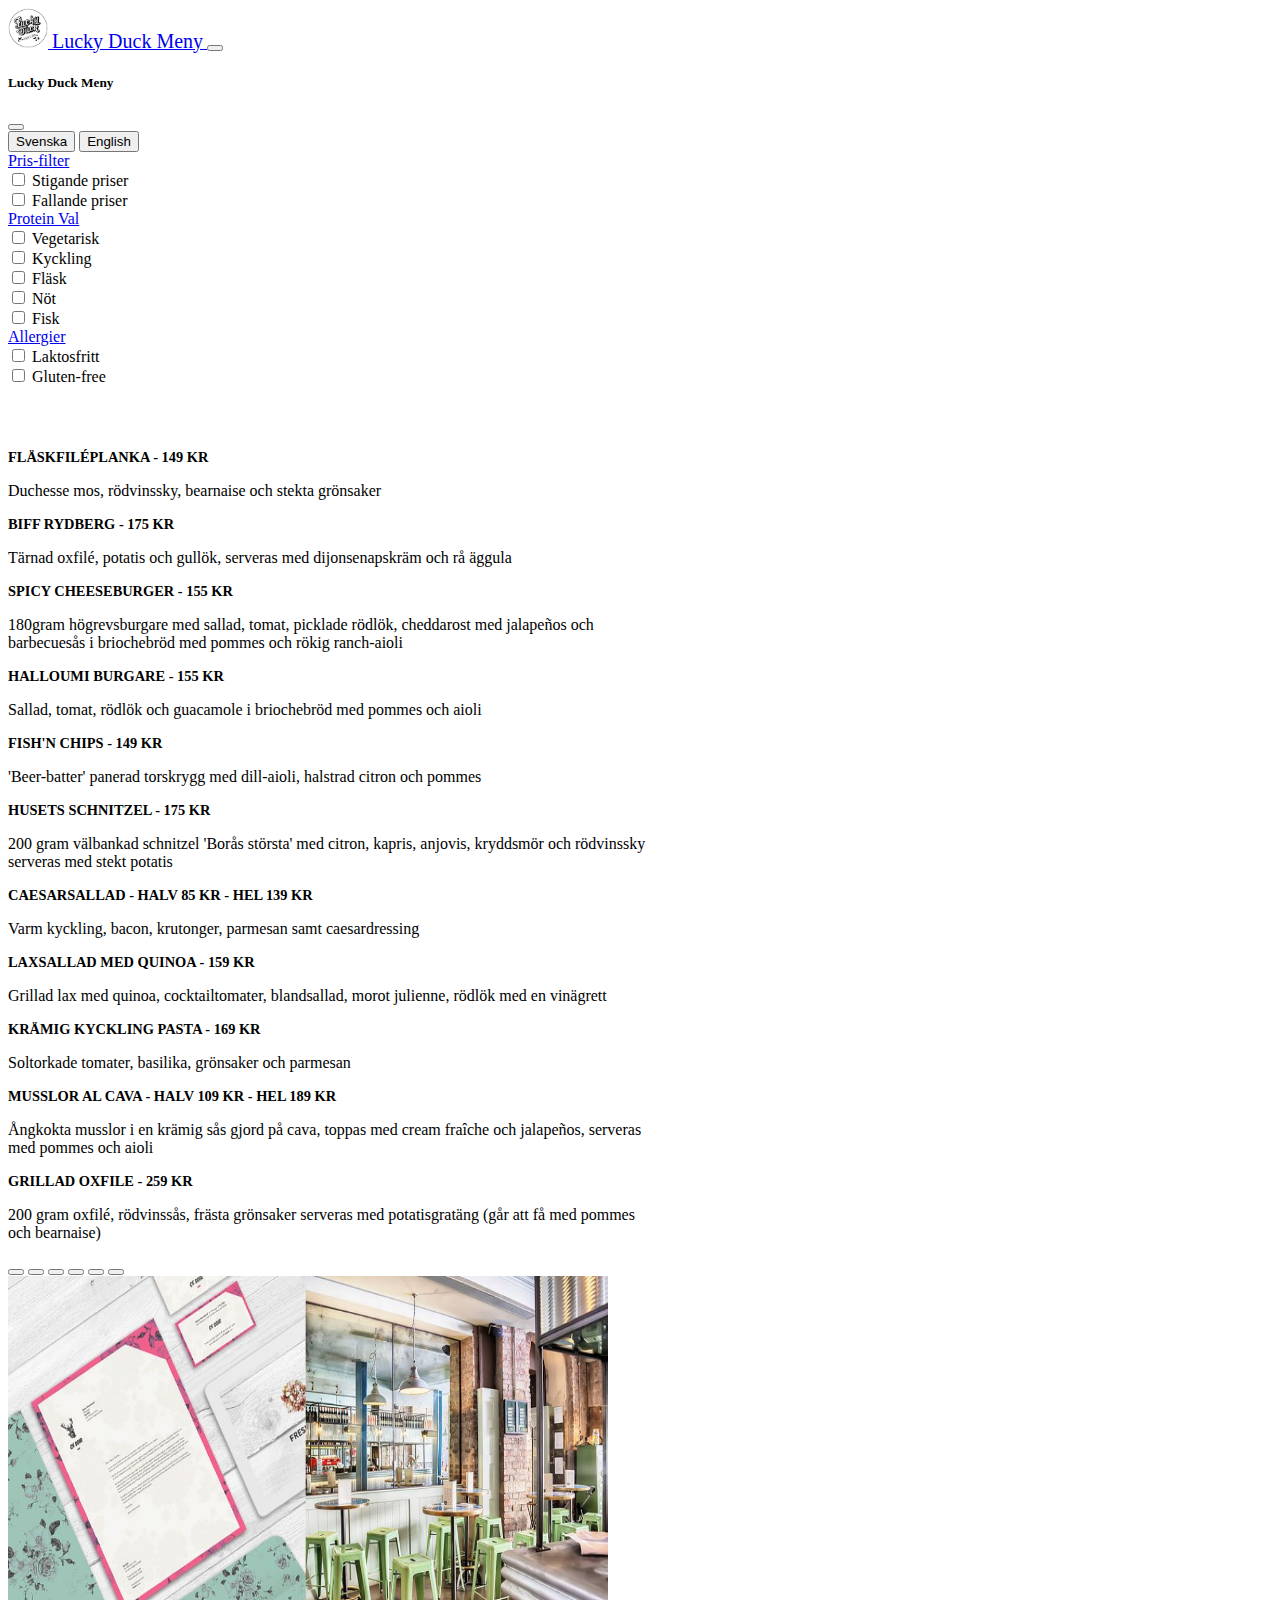
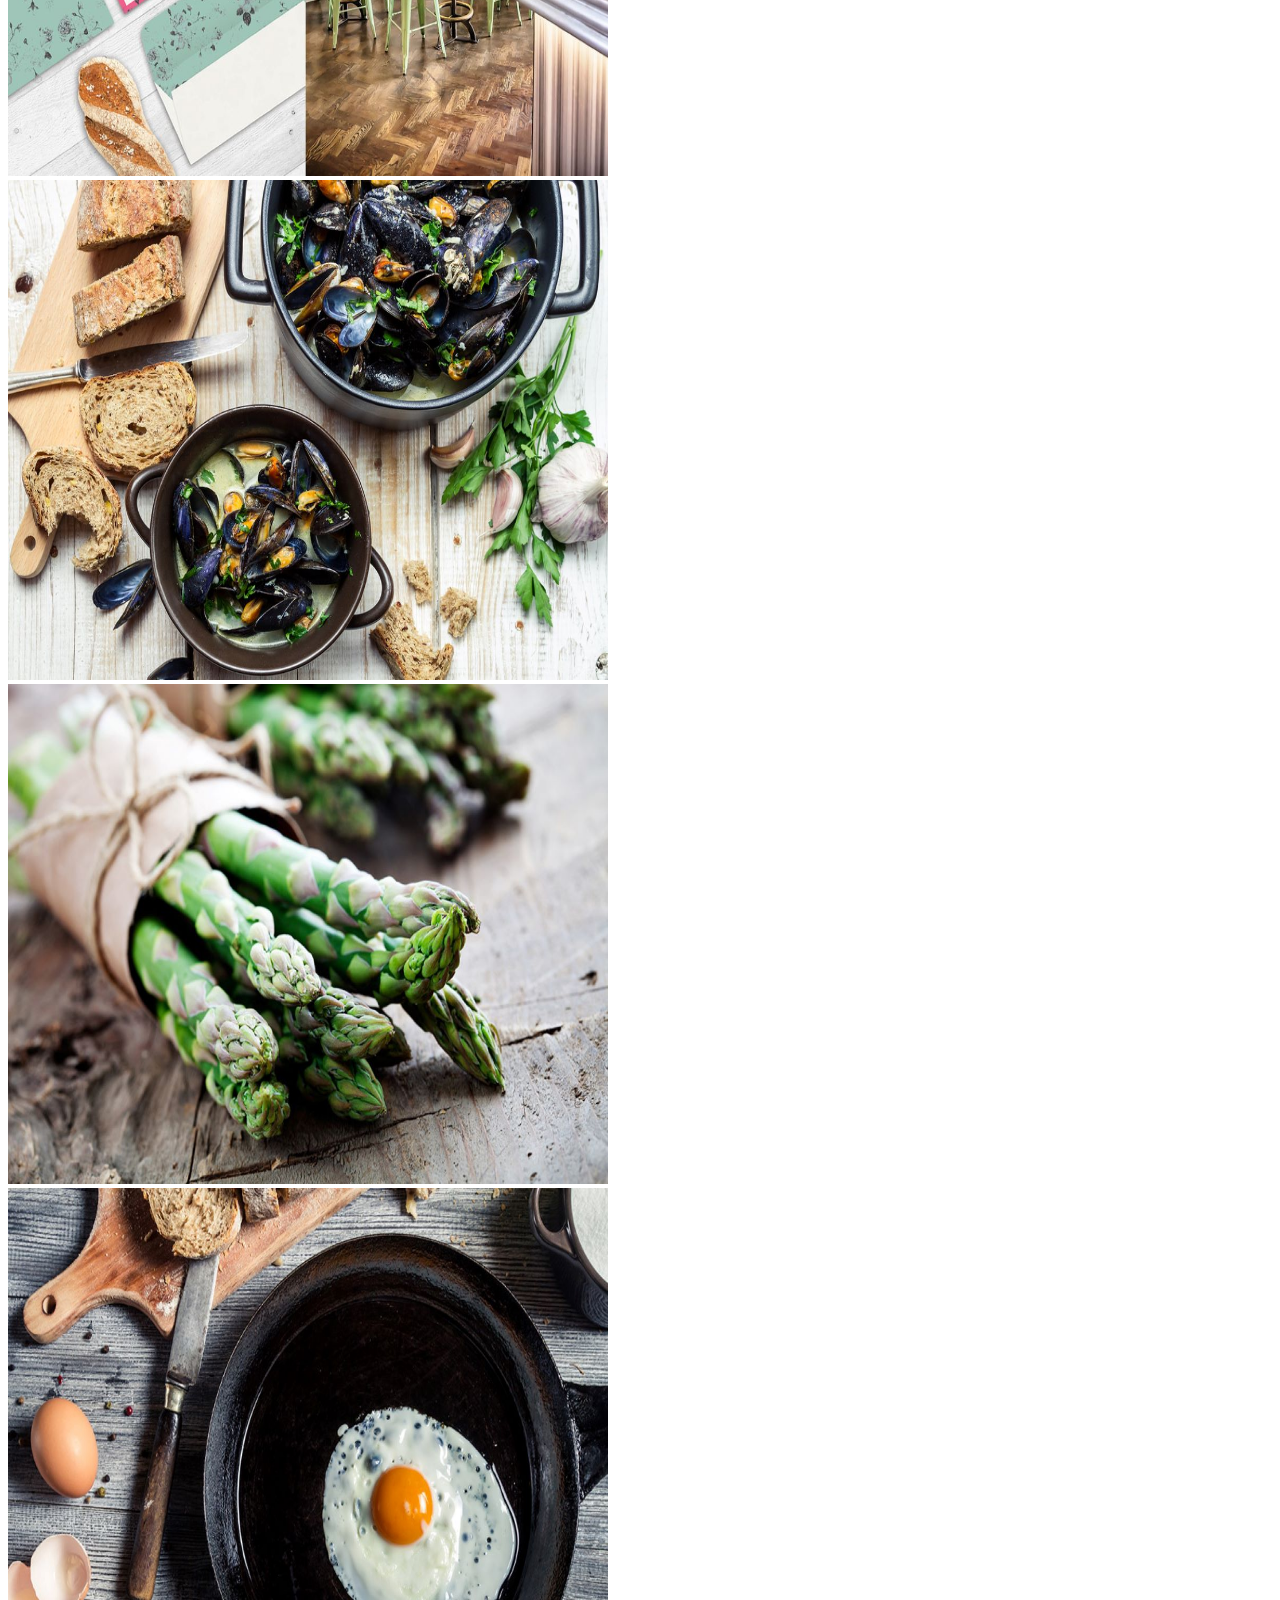
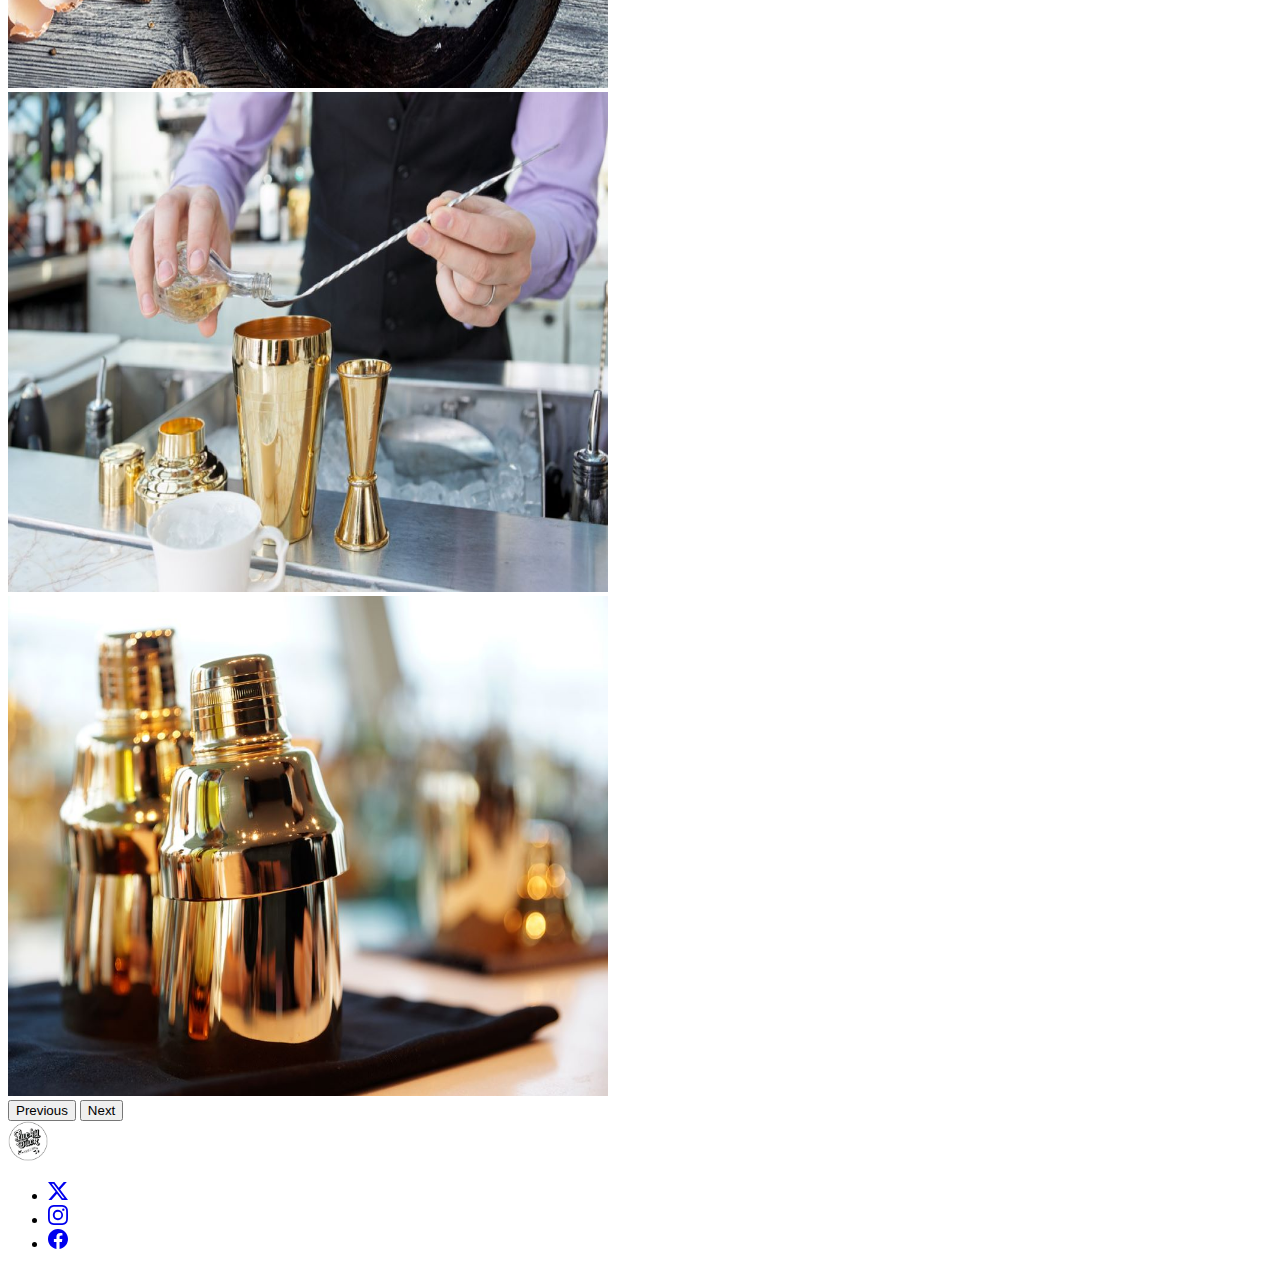
==== commit 2956e845: "Små html ändringar och css styling" ====
--- a/index.html
+++ b/index.html
@@ -6,21 +6,19 @@
 		<title>Lucky Duck Meny</title>
 		<meta
 			name="description"
-			content="Välkommen till Lucky Duck Meny - upplev utsökt mat och underhållning på sin höjdpunkt. Utforska vår meny och njut av fantastiska rätter."
-		/>
+			content="Välkommen till Lucky Duck Meny - upplev utsökt mat och underhållning på sin höjdpunkt. Utforska vår meny och njut av fantastiska rätter."/>
 		<link
 			href="https://cdn.jsdelivr.net/npm/bootstrap@5.3.2/dist/css/bootstrap.min.css"
 			rel="stylesheet"
 			integrity="sha384-T3c6CoIi6uLrA9TneNEoa7RxnatzjcDSCmG1MXxSR1GAsXEV/Dwwykc2MPK8M2HN"
-			crossorigin="anonymous"
-		/>
+			crossorigin="anonymous"/>
 		<link
 			rel="stylesheet"
-			href="https://cdn.jsdelivr.net/npm/bootstrap-icons@1.11.1/font/bootstrap-icons.css"
-		/>
+			href="https://cdn.jsdelivr.net/npm/bootstrap-icons@1.11.1/font/bootstrap-icons.css"/>
 		<link rel="stylesheet" href="./styles.css" />
 	</head>
-	<body>
+	
+  <body>
 		<nav class="navbar bg-body-tertiary fixed-top">
 			<div class="container-fluid">
 				<a class="navbar-brand" href="#">
@@ -30,56 +28,40 @@
 						width="40"
 						height="40"
 						class="d-inline-block align-text-center" />
-					<h1 id="h1"></h1
-				></a>
+					<h1 id="h1"></h1>
+        </a>
 				<button
 					class="navbar-toggler"
 					type="button"
 					data-bs-toggle="offcanvas"
 					data-bs-target="#offcanvasNavbar"
 					aria-controls="offcanvasNavbar"
-					aria-label="Toggle navigation"
-				>
+					aria-label="Toggle navigation">
 					<span class="navbar-toggler-icon"></span>
 				</button>
 				<div
 					class="offcanvas offcanvas-end"
 					tabindex="-1"
 					id="offcanvasNavbar"
-					aria-labelledby="offcanvasNavbarLabel"
-				>
+					aria-labelledby="offcanvasNavbarLabel">
 					<div class="offcanvas-header">
-						<h5
-							class="offcanvas-title"
-							id="offcanvasNavbarLabel"
-						></h5>
-						<!--check size of h5 in css and add it to h1 if we want-->
+						<h5 class="offcanvas-title" id="offcanvasNavbarLabel"></h5>
 						<button
 							type="button"
 							class="btn-close"
 							data-bs-dismiss="offcanvas"
-							aria-label="Close"
-						></button>
+							aria-label="Close">
+            </button>
 					</div>
 					<div class="offcanvas-body">
-						<div
-							class="navbar-nav justify-content-end flex-grow-1 pe-3"
-						>
+						<div class="navbar-nav justify-content-end flex-grow-1 pe-3">
 							<div class="d-grid gap-2 d-md-block">
-								<button
-									class="btn btn-primary"
-									type="button"
-									id="svenskaBtn"
-								>
-									Svenska</button
-								><!--Add id -->
-								<button
-									class="btn btn-danger"
-									type="button"
-									id="englishBtn"
-								>
-									English</button
-								><!--Add id -->
+								<button class="btn btn-primary" type="button" id="svenskaBtn">
+									Svenska
+                </button>
+								<button class="btn btn-danger" type="button" id="englishBtn">
+									English
+                </button>
 							</div>
 							<div class="nav-item dropdown">
 								<a
@@ -88,8 +70,7 @@
 									role="button"
 									data-bs-toggle="dropdown"
 									aria-expanded="false"
-									id="prisTitle"
-								>
+									id="prisTitle">
 									Pris-filter
 								</a>
 								<div class="dropdown-menu" id="priceSortFilter">
@@ -99,13 +80,12 @@
 												class="priceCheckBox form-check-input"
 												type="checkbox"
 												name="priceAscending"
-												id="priceAscendingCheck"
-											/><!--byter checkbox till radio/ Ge den ett namn-->
+												id="priceAscendingCheck"/>
 											<label
 												class="form-check-label"
 												for="priceAscendingCheck"
-												id="priceAscendingLabel"
-											></label>
+												id="priceAscendingLabel">
+                      </label>
 										</div>
 									</div>
 									<div class="mb-3">
@@ -114,13 +94,12 @@
 												class="priceCheckBox form-check-input"
 												type="checkbox"
 												name="priceDescending"
-												id="priceDescendingCheck"
-											/><!--byter checkbox till radio/ Ge den ett namn-->
+												id="priceDescendingCheck"/>
 											<label
 												class="form-check-label"
 												for="priceDescendingCheck"
-												id="priceDescendingLabel"
-											></label>
+												id="priceDescendingLabel">
+                      </label>
 										</div>
 									</div>
 								</div>
@@ -132,8 +111,8 @@
 									role="button"
 									data-bs-toggle="dropdown"
 									aria-expanded="false"
-									id="proteinTitle"
-								></a>
+									id="proteinTitle">
+                </a>
 								<div class="dropdown-menu" id="foodTypeFilter">
 									<div class="mb-3">
 										<div class="form-check">
@@ -141,13 +120,12 @@
 												type="checkbox"
 												class="form-check-input"
 												name="meatVegetarian"
-												id="meatVegetarianCheck"
-											/>
+												id="meatVegetarianCheck"/>
 											<label
 												class="form-check-label"
 												for="meatVegetarianCheck"
-												id="meatVegetarianLabel"
-											></label>
+												id="meatVegetarianLabel">
+                      </label>
 										</div>
 									</div>
 									<div class="mb-3">
@@ -156,13 +134,12 @@
 												type="checkbox"
 												class="form-check-input"
 												name="meatChicken"
-												id="meatChickenCheck"
-											/>
+												id="meatChickenCheck"/>
 											<label
 												class="form-check-label"
 												for="meatChickenCheck"
-												id="meatChickenLabel"
-											></label>
+												id="meatChickenLabel">
+                      </label>
 										</div>
 									</div>
 									<div class="mb-3">
@@ -171,13 +148,12 @@
 												type="checkbox"
 												class="form-check-input"
 												name="meatPork"
-												id="meatPorkCheck"
-											/>
+												id="meatPorkCheck"/>
 											<label
 												class="form-check-label"
 												for="meatPorkCheck"
-												id="meatPorkLabel"
-											></label>
+												id="meatPorkLabel">
+                      </label>
 										</div>
 									</div>
 									<div class="mb-3">
@@ -186,13 +162,12 @@
 												type="checkbox"
 												class="form-check-input"
 												name="meatBeef"
-												id="meatBeefCheck"
-											/>
+												id="meatBeefCheck"/>
 											<label
 												class="form-check-label"
 												for="meatBeefCheck"
-												id="meatBeefLabel"
-											></label>
+												id="meatBeefLabel">
+                      </label>
 										</div>
 									</div>
 									<div class="mb-3">
@@ -201,13 +176,12 @@
 												type="checkbox"
 												class="form-check-input"
 												name="meatFish"
-												id="meatFishCheck"
-											/>
+												id="meatFishCheck"/>
 											<label
 												class="form-check-label"
 												for="meatFishCheck"
-												id="meatFishLabel"
-											></label>
+												id="meatFishLabel">
+                      </label>
 										</div>
 									</div>
 								</div>
@@ -219,25 +193,21 @@
 									role="button"
 									data-bs-toggle="dropdown"
 									aria-expanded="false"
-									id="allergiesTitle"
-								></a>
-								<div
-									class="dropdown-menu"
-									id="allergiesTypeFilter"
-								>
+									id="allergiesTitle">
+                </a>
+								<div class="dropdown-menu" id="allergiesTypeFilter">
 									<div class="mb-3">
 										<div class="form-check">
 											<input
 												type="checkbox"
 												class="form-check-input"
 												name="lactose"
-												id="lactoseCheck"
-											/>
+												id="lactoseCheck"/>
 											<label
 												class="form-check-label"
 												for="lactoseCheck"
-												id="lactoseLabel"
-											></label>
+												id="lactoseLabel">
+                      </label>
 										</div>
 									</div>
 									<div class="mb-3">
@@ -246,13 +216,12 @@
 												type="checkbox"
 												class="form-check-input"
 												name="gluten"
-												id="glutenCheck"
-											/>
+												id="glutenCheck"/>
 											<label
 												class="form-check-label"
 												for="glutenCheck"
-												id="glutenLabel"
-											></label>
+												id="glutenLabel">
+                      </label>
 										</div>
 									</div>
 								</div>
@@ -278,38 +247,38 @@
 					data-bs-slide-to="0"
 					class="active"
 					aria-current="true"
-					aria-label="Slide 1"
-				></button>
+					aria-label="Slide 1">
+        </button>
 				<button
 					type="button"
 					data-bs-target="#carouselExampleIndicators"
 					data-bs-slide-to="1"
-					aria-label="Slide 2"
-				></button>
+					aria-label="Slide 2">
+        </button>
 				<button
 					type="button"
 					data-bs-target="#carouselExampleIndicators"
 					data-bs-slide-to="2"
-					aria-label="Slide 3"
-				></button>
+					aria-label="Slide 3">
+        </button>
 				<button
 					type="button"
 					data-bs-target="#carouselExampleIndicators"
 					data-bs-slide-to="3"
-					aria-label="Slide 4"
-				></button>
+					aria-label="Slide 4">
+        </button>
 				<button
 					type="button"
 					data-bs-target="#carouselExampleIndicators"
 					data-bs-slide-to="4"
-					aria-label="Slide 5"
-				></button>
+					aria-label="Slide 5">
+        </button>
 				<button
 					type="button"
 					data-bs-target="#carouselExampleIndicators"
 					data-bs-slide-to="5"
-					aria-label="Slide 6"
-				></button>
+					aria-label="Slide 6">
+        </button>
 			</div>
 			<div class="carousel-inner">
 				<div class="carousel-item active">
@@ -317,87 +286,71 @@
 						src="./bilder_lucky_duck/ex1.jpg"
 						class="d-block w-100"
 						alt="Bild Restaurangen"
-						style="width: 600px; height: 500px"
-					/>
+						style="width: 37.5rem; height: 31.25rem"/>
 				</div>
 				<div class="carousel-item">
 					<img
 						src="./bilder_lucky_duck/food.jpg"
 						class="d-block w-100"
 						alt="Bild Musslor"
-						style="width: 600px; height: 500px"
-					/>
+						style="width: 37.5rem; height: 31.25rem"/>
 				</div>
 				<div class="carousel-item">
 					<img
 						src="./bilder_lucky_duck/asparagus.jpg"
 						class="d-block w-100"
 						alt="Bild Sparris"
-						style="width: 600px; height: 500px"
-					/>
+						style="width: 37.5rem; height: 31.25rem"/>
 				</div>
 				<div class="carousel-item">
 					<img
 						src="./bilder_lucky_duck/egg.jpg"
 						class="d-block w-100"
 						alt="Bild Ägg"
-						style="width: 600px; height: 500px"
-					/>
+						style="width: 37.5rem; height: 31.25rem"/>
 				</div>
 				<div class="carousel-item">
 					<img
 						src="./bilder_lucky_duck/bartender.jpg"
 						class="d-block w-100"
 						alt="Bild Bartender"
-						style="width: 600px; height: 500px"
-					/>
+						style="width: 37.5rem; height: 31.25rem"/>
 				</div>
 				<div class="carousel-item">
 					<img
 						src="./bilder_lucky_duck/bar.jpg"
 						class="d-block w-100"
 						alt="Bild Baren"
-						style="width: 600px; height: 500px"
-					/>
+						style="width: 37.5rem; height: 31.25rem"/>
 				</div>
 			</div>
 			<button
 				class="carousel-control-prev"
 				type="button"
 				data-bs-target="#carouselExampleIndicators"
-				data-bs-slide="prev"
-			>
-				<span
-					class="carousel-control-prev-icon"
-					aria-hidden="true"
-				></span>
+				data-bs-slide="prev">
+				<span class="carousel-control-prev-icon" aria-hidden="true"></span>
 				<span class="visually-hidden">Previous</span>
 			</button>
 			<button
 				class="carousel-control-next"
 				type="button"
 				data-bs-target="#carouselExampleIndicators"
-				data-bs-slide="next"
-			>
-				<span
-					class="carousel-control-next-icon"
-					aria-hidden="true"
-				></span>
+				data-bs-slide="next">
+				<span class="carousel-control-next-icon" aria-hidden="true"></span>
 				<span class="visually-hidden">Next</span>
 			</button>
 		</div>
 
 		<footer
-			class="d-flex flex-wrap justify-content-between align-items-center p-2 m-2"
-		>
+			class="d-flex flex-wrap justify-content-between align-items-center p-2 m-2">
 			<div class="col-md-4 d-flex align-items-center">
 				<img
 					src="./bilder_lucky_duck/lucky_duck.png"
 					width="40"
 					height="40"
 					class="img-thumbnail"
-					alt="Lucky Duck Ikon"
-				/>
+					alt="Lucky Duck Ikon"/>
 			</div>
 
 			<ul class="nav col-md-4 justify-content-end list-unstyled d-flex">
@@ -405,19 +358,16 @@
 					<a
 						class="text-body-secondary"
 						href="#"
-						aria-label="Länk till Lucky Duck's Twitter-sida"
-					>
+						aria-label="Länk till Lucky Duck's Twitter-sida">
 						<svg
 							xmlns="http://www.w3.org/2000/svg"
 							width="20"
 							height="20"
 							fill="currentColor"
 							class="bi bi-twitter-x"
-							viewBox="0 0 16 16"
-						>
+							viewBox="0 0 16 16">
 							<path
-								d="M12.6.75h2.454l-5.36 6.142L16 15.25h-4.937l-3.867-5.07-4.425 5.07H.316l5.733-6.57L0 .75h5.063l3.495 4.633L12.601.75Zm-.86 13.028h1.36L4.323 2.145H2.865l8.875 11.633Z"
-							/>
+								d="M12.6.75h2.454l-5.36 6.142L16 15.25h-4.937l-3.867-5.07-4.425 5.07H.316l5.733-6.57L0 .75h5.063l3.495 4.633L12.601.75Zm-.86 13.028h1.36L4.323 2.145H2.865l8.875 11.633Z"/>
 						</svg>
 					</a>
 				</li>
@@ -425,19 +375,16 @@
 					<a
 						class="text-body-secondary"
 						href="#"
-						aria-label="Länk till Lucky Duck's Instagram-sida"
-					>
+						aria-label="Länk till Lucky Duck's Instagram-sida">
 						<svg
 							xmlns="http://www.w3.org/2000/svg"
 							width="20"
 							height="20"
 							fill="currentColor"
 							class="bi bi-instagram"
-							viewBox="0 0 16 16"
-						>
+							viewBox="0 0 16 16">
 							<path
-								d="M8 0C5.829 0 5.556.01 4.703.048 3.85.088 3.269.222 2.76.42a3.917 3.917 0 0 0-1.417.923A3.927 3.927 0 0 0 .42 2.76C.222 3.268.087 3.85.048 4.7.01 5.555 0 5.827 0 8.001c0 2.172.01 2.444.048 3.297.04.852.174 1.433.372 1.942.205.526.478.972.923 1.417.444.445.89.719 1.416.923.51.198 1.09.333 1.942.372C5.555 15.99 5.827 16 8 16s2.444-.01 3.298-.048c.851-.04 1.434-.174 1.943-.372a3.916 3.916 0 0 0 1.416-.923c.445-.445.718-.891.923-1.417.197-.509.332-1.09.372-1.942C15.99 10.445 16 10.173 16 8s-.01-2.445-.048-3.299c-.04-.851-.175-1.433-.372-1.941a3.926 3.926 0 0 0-.923-1.417A3.911 3.911 0 0 0 13.24.42c-.51-.198-1.092-.333-1.943-.372C10.443.01 10.172 0 7.998 0h.003zm-.717 1.442h.718c2.136 0 2.389.007 3.232.046.78.035 1.204.166 1.486.275.373.145.64.319.92.599.28.28.453.546.598.92.11.281.24.705.275 1.485.039.843.047 1.096.047 3.231s-.008 2.389-.047 3.232c-.035.78-.166 1.203-.275 1.485a2.47 2.47 0 0 1-.599.919c-.28.28-.546.453-.92.598-.28.11-.704.24-1.485.276-.843.038-1.096.047-3.232.047s-2.39-.009-3.233-.047c-.78-.036-1.203-.166-1.485-.276a2.478 2.478 0 0 1-.92-.598 2.48 2.48 0 0 1-.6-.92c-.109-.281-.24-.705-.275-1.485-.038-.843-.046-1.096-.046-3.233 0-2.136.008-2.388.046-3.231.036-.78.166-1.204.276-1.486.145-.373.319-.64.599-.92.28-.28.546-.453.92-.598.282-.11.705-.24 1.485-.276.738-.034 1.024-.044 2.515-.045v.002zm4.988 1.328a.96.96 0 1 0 0 1.92.96.96 0 0 0 0-1.92zm-4.27 1.122a4.109 4.109 0 1 0 0 8.217 4.109 4.109 0 0 0 0-8.217zm0 1.441a2.667 2.667 0 1 1 0 5.334 2.667 2.667 0 0 1 0-5.334z"
-							/>
+								d="M8 0C5.829 0 5.556.01 4.703.048 3.85.088 3.269.222 2.76.42a3.917 3.917 0 0 0-1.417.923A3.927 3.927 0 0 0 .42 2.76C.222 3.268.087 3.85.048 4.7.01 5.555 0 5.827 0 8.001c0 2.172.01 2.444.048 3.297.04.852.174 1.433.372 1.942.205.526.478.972.923 1.417.444.445.89.719 1.416.923.51.198 1.09.333 1.942.372C5.555 15.99 5.827 16 8 16s2.444-.01 3.298-.048c.851-.04 1.434-.174 1.943-.372a3.916 3.916 0 0 0 1.416-.923c.445-.445.718-.891.923-1.417.197-.509.332-1.09.372-1.942C15.99 10.445 16 10.173 16 8s-.01-2.445-.048-3.299c-.04-.851-.175-1.433-.372-1.941a3.926 3.926 0 0 0-.923-1.417A3.911 3.911 0 0 0 13.24.42c-.51-.198-1.092-.333-1.943-.372C10.443.01 10.172 0 7.998 0h.003zm-.717 1.442h.718c2.136 0 2.389.007 3.232.046.78.035 1.204.166 1.486.275.373.145.64.319.92.599.28.28.453.546.598.92.11.281.24.705.275 1.485.039.843.047 1.096.047 3.231s-.008 2.389-.047 3.232c-.035.78-.166 1.203-.275 1.485a2.47 2.47 0 0 1-.599.919c-.28.28-.546.453-.92.598-.28.11-.704.24-1.485.276-.843.038-1.096.047-3.232.047s-2.39-.009-3.233-.047c-.78-.036-1.203-.166-1.485-.276a2.478 2.478 0 0 1-.92-.598 2.48 2.48 0 0 1-.6-.92c-.109-.281-.24-.705-.275-1.485-.038-.843-.046-1.096-.046-3.233 0-2.136.008-2.388.046-3.231.036-.78.166-1.204.276-1.486.145-.373.319-.64.599-.92.28-.28.546-.453.92-.598.282-.11.705-.24 1.485-.276.738-.034 1.024-.044 2.515-.045v.002zm4.988 1.328a.96.96 0 1 0 0 1.92.96.96 0 0 0 0-1.92zm-4.27 1.122a4.109 4.109 0 1 0 0 8.217 4.109 4.109 0 0 0 0-8.217zm0 1.441a2.667 2.667 0 1 1 0 5.334 2.667 2.667 0 0 1 0-5.334z"/>
 						</svg>
 					</a>
 				</li>
@@ -445,19 +392,16 @@
 					<a
 						class="text-body-secondary"
 						href="#"
-						aria-label="Länk till Lucky Duck's Facebook-sida"
-					>
+						aria-label="Länk till Lucky Duck's Facebook-sida">
 						<svg
 							xmlns="http://www.w3.org/2000/svg"
 							width="20"
 							height="20"
 							fill="currentColor"
 							class="bi bi-facebook"
-							viewBox="0 0 16 16"
-						>
+							viewBox="0 0 16 16">
 							<path
-								d="M16 8.049c0-4.446-3.582-8.05-8-8.05C3.58 0-.002 3.603-.002 8.05c0 4.017 2.926 7.347 6.75 7.951v-5.625h-2.03V8.05H6.75V6.275c0-2.017 1.195-3.131 3.022-3.131.876 0 1.791.157 1.791.157v1.98h-1.009c-.993 0-1.303.621-1.303 1.258v1.51h2.218l-.354 2.326H9.25V16c3.824-.604 6.75-3.934 6.75-7.951z"
-							/>
+								d="M16 8.049c0-4.446-3.582-8.05-8-8.05C3.58 0-.002 3.603-.002 8.05c0 4.017 2.926 7.347 6.75 7.951v-5.625h-2.03V8.05H6.75V6.275c0-2.017 1.195-3.131 3.022-3.131.876 0 1.791.157 1.791.157v1.98h-1.009c-.993 0-1.303.621-1.303 1.258v1.51h2.218l-.354 2.326H9.25V16c3.824-.604 6.75-3.934 6.75-7.951z"/>
 						</svg>
 					</a>
 				</li>
@@ -467,8 +411,8 @@
 		<script
 			src="https://cdn.jsdelivr.net/npm/bootstrap@5.3.2/dist/js/bootstrap.bundle.min.js"
 			integrity="sha384-C6RzsynM9kWDrMNeT87bh95OGNyZPhcTNXj1NW7RuBCsyN/o0jlpcV8Qyq46cDfL"
-			crossorigin="anonymous"
-		></script>
+			crossorigin="anonymous">
+    </script>
 		<script src="./script.js"></script>
 	</body>
 </html>
--- a/styles.css
+++ b/styles.css
@@ -1,27 +1,9 @@
-/*
-* {
-	font-family: 'Courier New', Courier, monospace;
-	box-sizing: border-box;
-	scroll-behavior: smooth;
-}
-*/
-/*krav från kund, minsta och max width på menyn (sätt .cards till 80ch istället kanske "själva kolumnerna för menyn" */
-/* .container-fluid {
-	max-width: 80ch;
-	min-width: 320px;
- } /*eller 20rem */
-
 .navbar-brand > img {
 	border-radius: 50%;
 }
 
 #cards-menu {
 	margin-top: 63px;
-	background-image: url(./bilder_lucky_duck/brickwall.jpg);
-	background-size: cover;
-	background-position: center;
-	box-sizing: border-box;
-	/* border-style: ridge;  Denna ser olika ut i olika browsers*/
 }
 
 #cards-menu > div {
@@ -42,18 +24,4 @@
 h2 {
 	font-size: 0.9rem;
 	font-weight: 600;
-}
-
-/*
-.carousel-item {
-	max-height: 600px;
-}
-
-.carousel-item img {
-	object-fit: cover;
-} */
-/*
-dessa 2 gör så att img passar stoleksmässigt in i item,
-det blir att den "zoomar" in i bilden när man gör fönstret större eller mindre, 
-men då måste height sättes på item som jag gjort där,
-och då kanske inte hela bilden syns som tänkt beroende på fönster storlek*/
+}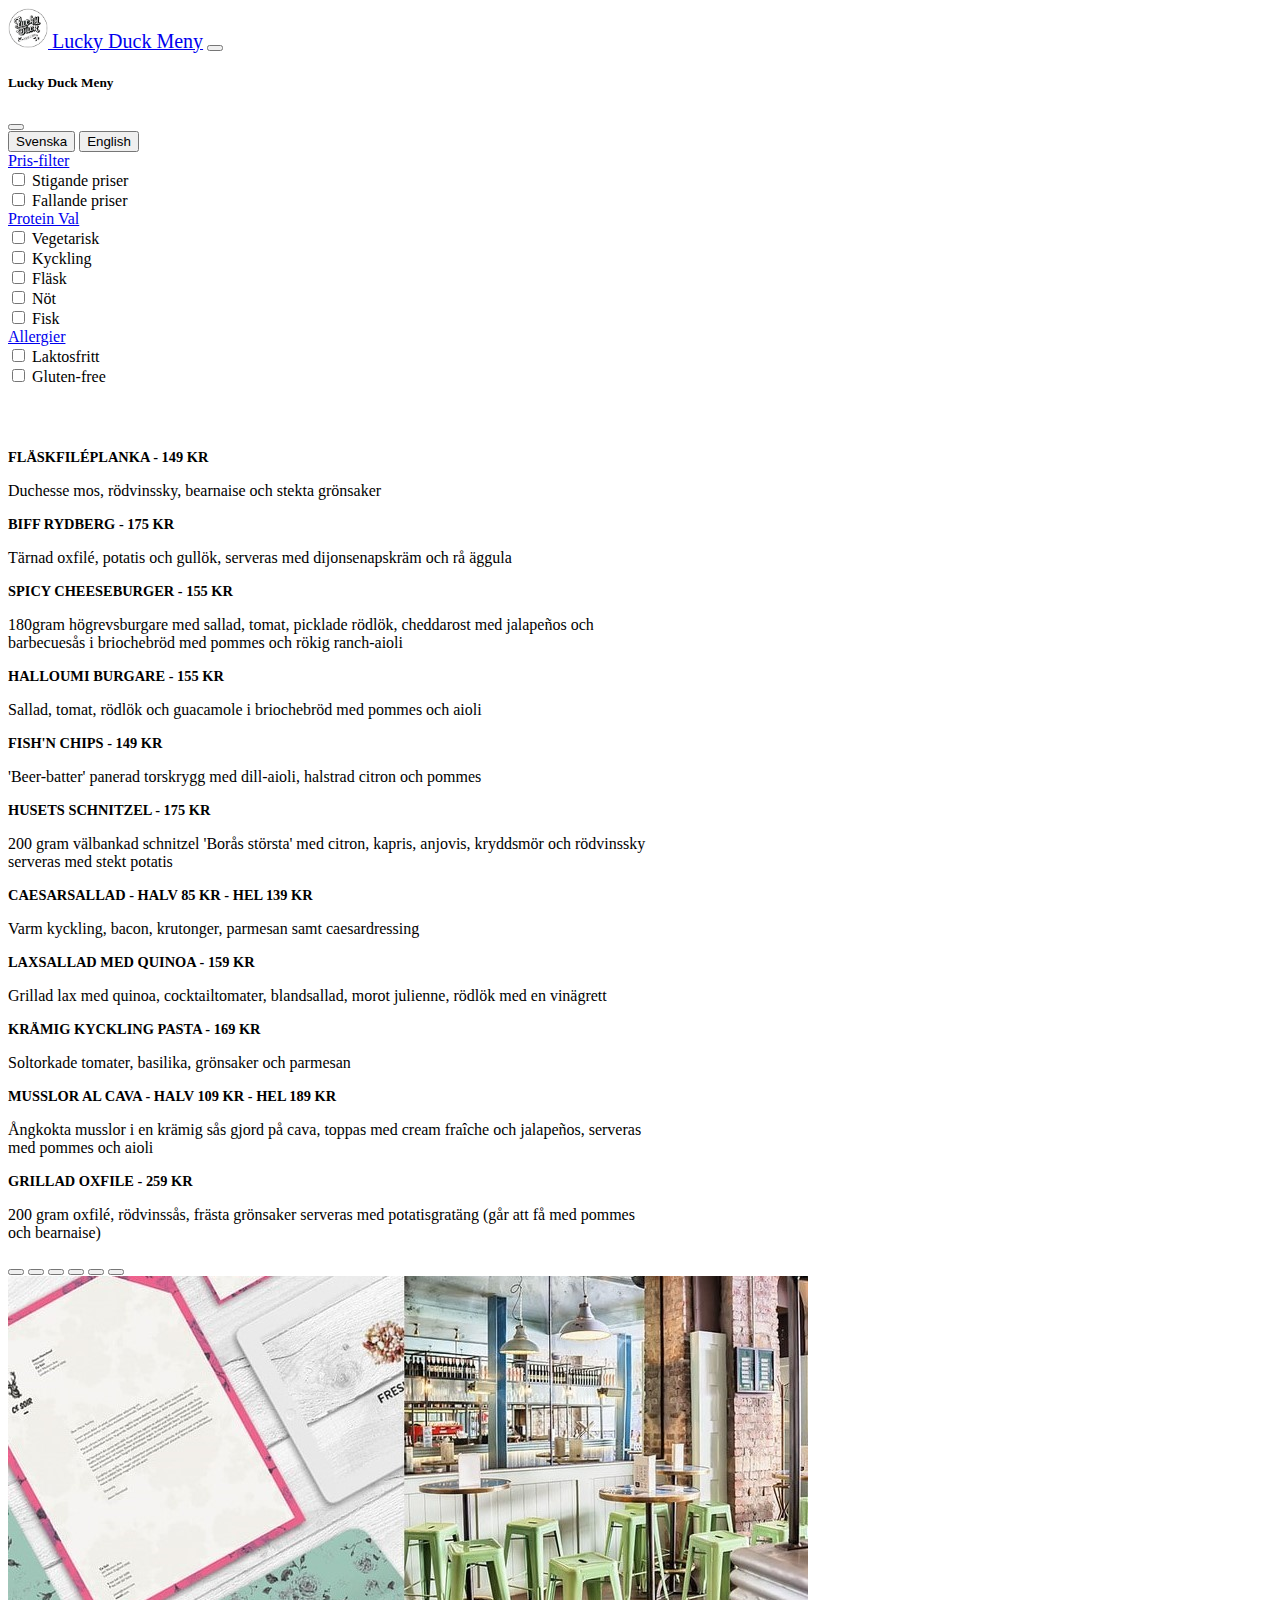
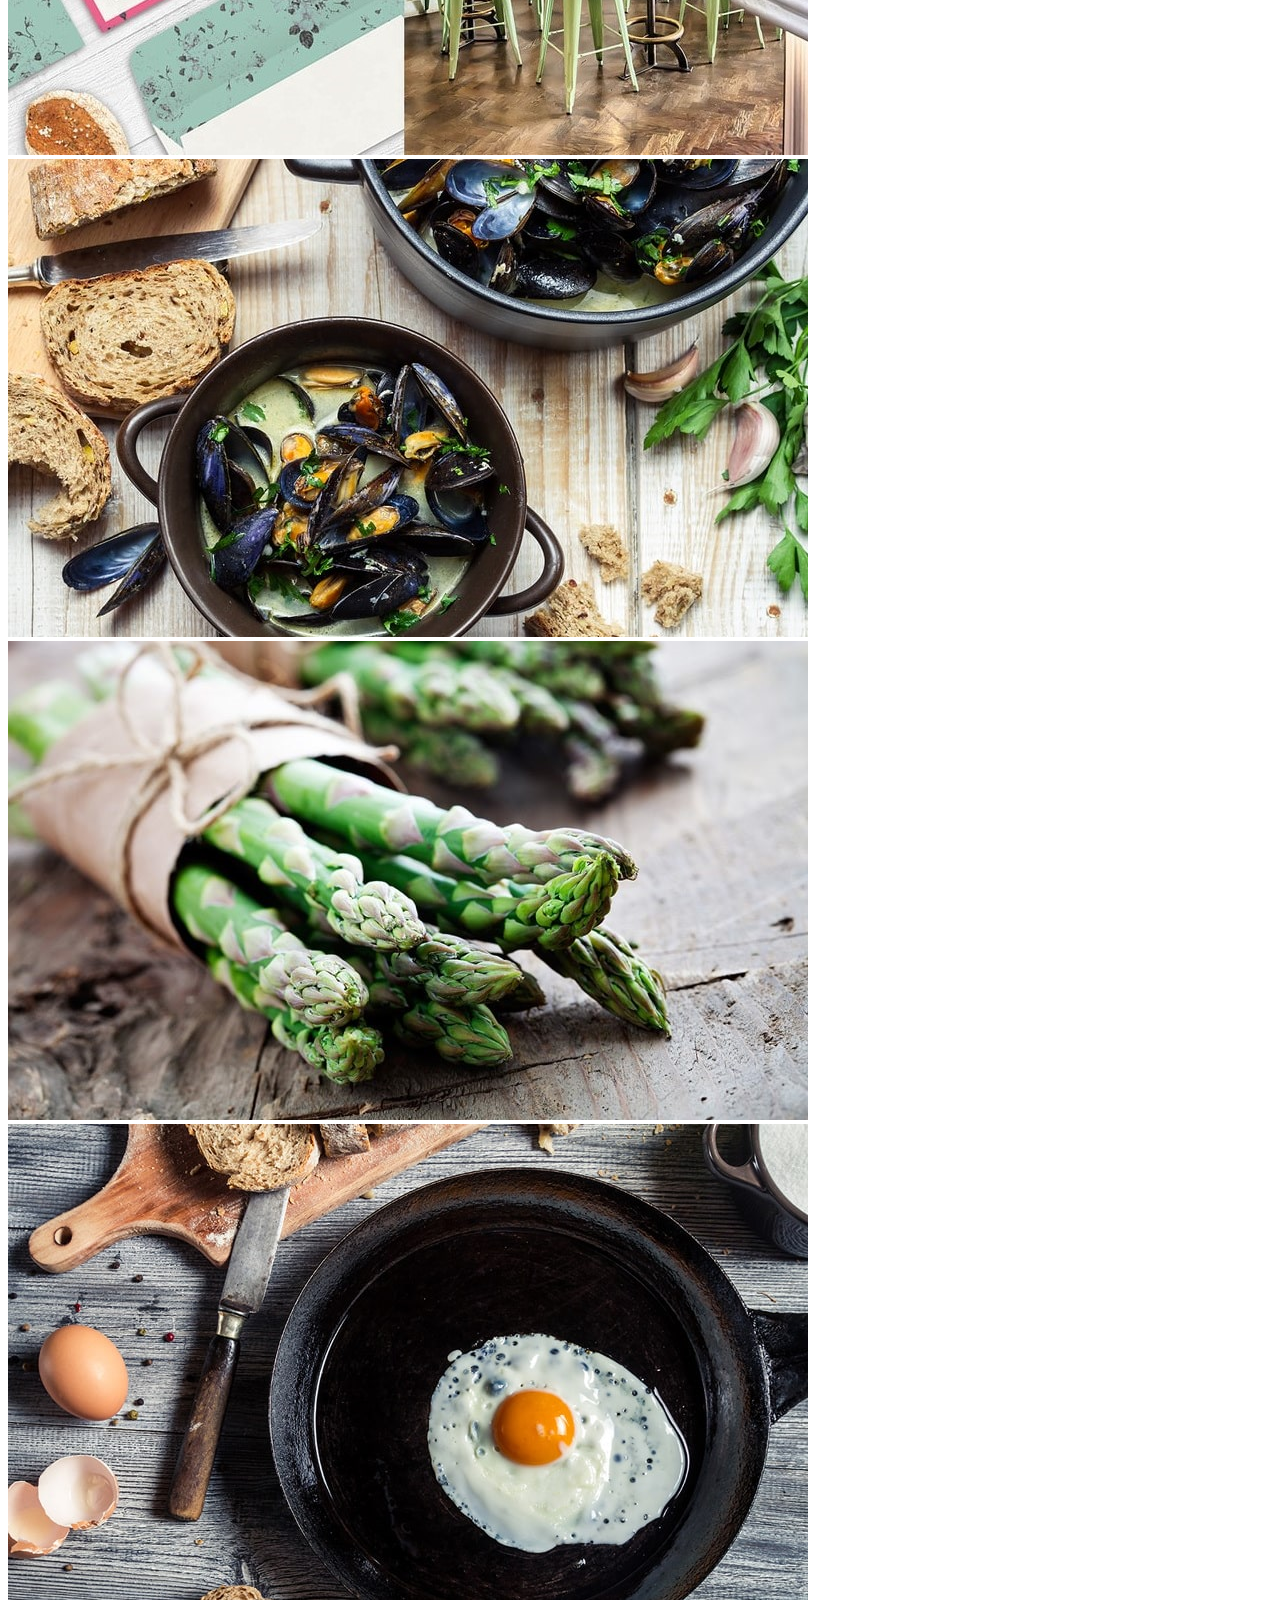
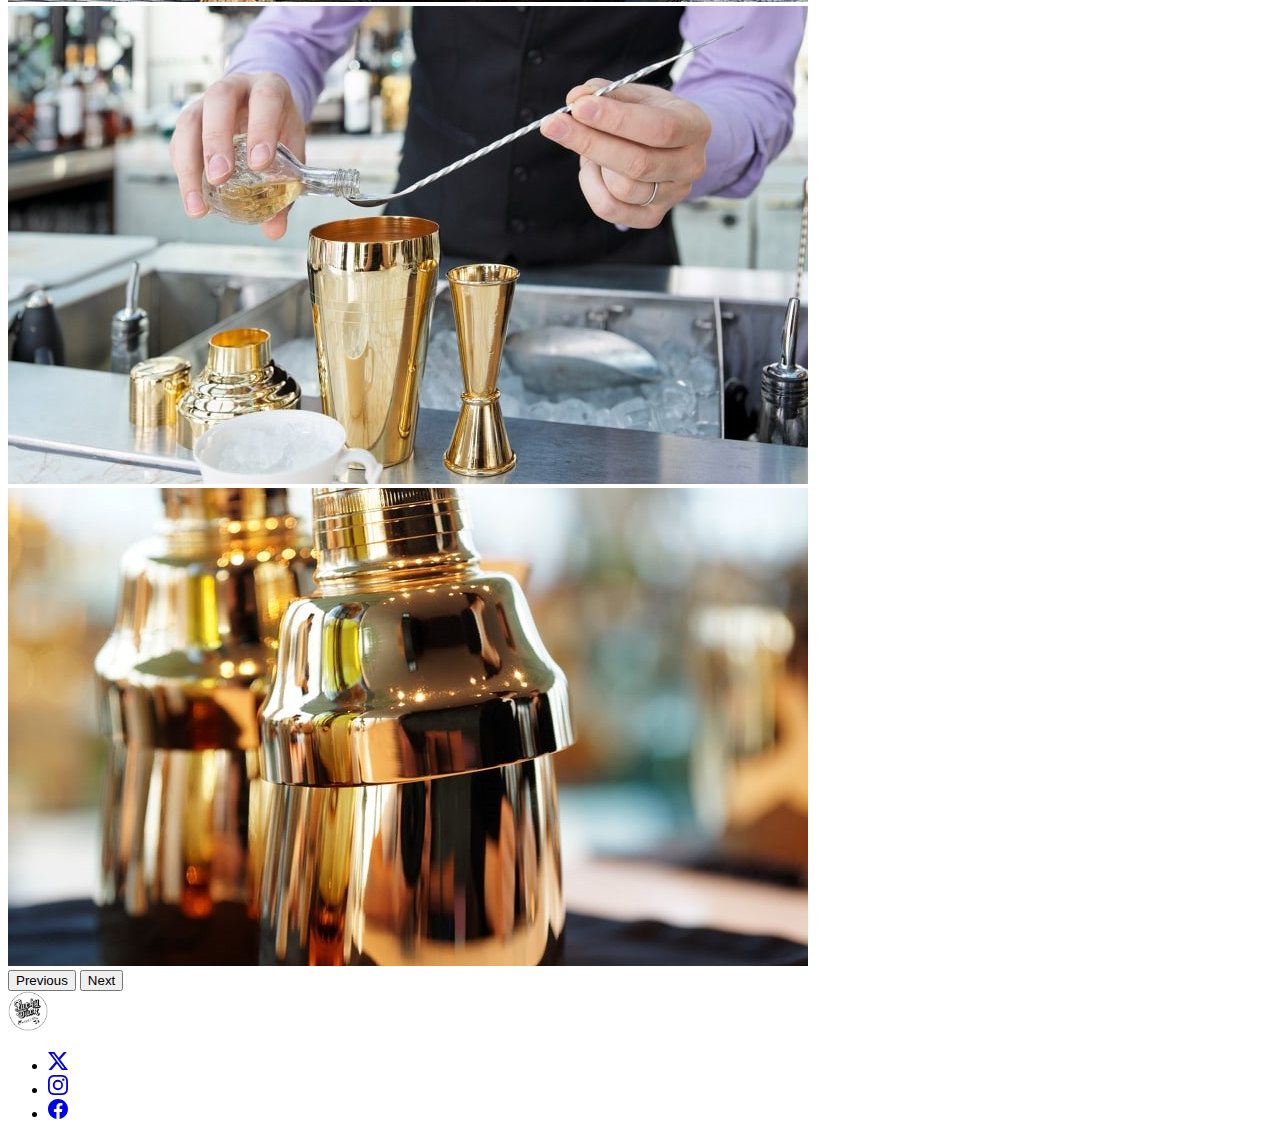
==== commit e3d0a6b4: "fixat karusell bilderna" ====
--- a/index.html
+++ b/index.html
@@ -6,19 +6,21 @@
 		<title>Lucky Duck Meny</title>
 		<meta
 			name="description"
-			content="Välkommen till Lucky Duck Meny - upplev utsökt mat och underhållning på sin höjdpunkt. Utforska vår meny och njut av fantastiska rätter."/>
+			content="Välkommen till Lucky Duck Meny - upplev utsökt mat och underhållning på sin höjdpunkt. Utforska vår meny och njut av fantastiska rätter."
+		/>
 		<link
 			href="https://cdn.jsdelivr.net/npm/bootstrap@5.3.2/dist/css/bootstrap.min.css"
 			rel="stylesheet"
 			integrity="sha384-T3c6CoIi6uLrA9TneNEoa7RxnatzjcDSCmG1MXxSR1GAsXEV/Dwwykc2MPK8M2HN"
-			crossorigin="anonymous"/>
+			crossorigin="anonymous"
+		/>
 		<link
 			rel="stylesheet"
-			href="https://cdn.jsdelivr.net/npm/bootstrap-icons@1.11.1/font/bootstrap-icons.css"/>
+			href="https://cdn.jsdelivr.net/npm/bootstrap-icons@1.11.1/font/bootstrap-icons.css"
+		/>
 		<link rel="stylesheet" href="./styles.css" />
 	</head>
-	
-  <body>
+	<body>
 		<nav class="navbar bg-body-tertiary fixed-top">
 			<div class="container-fluid">
 				<a class="navbar-brand" href="#">
@@ -28,40 +30,43 @@
 						width="40"
 						height="40"
 						class="d-inline-block align-text-center" />
-					<h1 id="h1"></h1>
-        </a>
+					<h1 id="h1"></h1
+				></a>
 				<button
 					class="navbar-toggler"
 					type="button"
 					data-bs-toggle="offcanvas"
 					data-bs-target="#offcanvasNavbar"
 					aria-controls="offcanvasNavbar"
-					aria-label="Toggle navigation">
+					aria-label="Toggle navigation"
+				>
 					<span class="navbar-toggler-icon"></span>
 				</button>
 				<div
 					class="offcanvas offcanvas-end"
 					tabindex="-1"
 					id="offcanvasNavbar"
-					aria-labelledby="offcanvasNavbarLabel">
+					aria-labelledby="offcanvasNavbarLabel"
+				>
 					<div class="offcanvas-header">
 						<h5 class="offcanvas-title" id="offcanvasNavbarLabel"></h5>
+						<!--check size of h5 in css and add it to h1 if we want-->
 						<button
 							type="button"
 							class="btn-close"
 							data-bs-dismiss="offcanvas"
-							aria-label="Close">
-            </button>
+							aria-label="Close"
+						></button>
 					</div>
 					<div class="offcanvas-body">
 						<div class="navbar-nav justify-content-end flex-grow-1 pe-3">
 							<div class="d-grid gap-2 d-md-block">
 								<button class="btn btn-primary" type="button" id="svenskaBtn">
-									Svenska
-                </button>
+									Svenska</button
+								><!--Add id -->
 								<button class="btn btn-danger" type="button" id="englishBtn">
-									English
-                </button>
+									English</button
+								><!--Add id -->
 							</div>
 							<div class="nav-item dropdown">
 								<a
@@ -70,7 +75,8 @@
 									role="button"
 									data-bs-toggle="dropdown"
 									aria-expanded="false"
-									id="prisTitle">
+									id="prisTitle"
+								>
 									Pris-filter
 								</a>
 								<div class="dropdown-menu" id="priceSortFilter">
@@ -80,12 +86,13 @@
 												class="priceCheckBox form-check-input"
 												type="checkbox"
 												name="priceAscending"
-												id="priceAscendingCheck"/>
+												id="priceAscendingCheck"
+											/><!--byter checkbox till radio/ Ge den ett namn-->
 											<label
 												class="form-check-label"
 												for="priceAscendingCheck"
-												id="priceAscendingLabel">
-                      </label>
+												id="priceAscendingLabel"
+											></label>
 										</div>
 									</div>
 									<div class="mb-3">
@@ -94,12 +101,13 @@
 												class="priceCheckBox form-check-input"
 												type="checkbox"
 												name="priceDescending"
-												id="priceDescendingCheck"/>
+												id="priceDescendingCheck"
+											/><!--byter checkbox till radio/ Ge den ett namn-->
 											<label
 												class="form-check-label"
 												for="priceDescendingCheck"
-												id="priceDescendingLabel">
-                      </label>
+												id="priceDescendingLabel"
+											></label>
 										</div>
 									</div>
 								</div>
@@ -111,8 +119,8 @@
 									role="button"
 									data-bs-toggle="dropdown"
 									aria-expanded="false"
-									id="proteinTitle">
-                </a>
+									id="proteinTitle"
+								></a>
 								<div class="dropdown-menu" id="foodTypeFilter">
 									<div class="mb-3">
 										<div class="form-check">
@@ -120,12 +128,13 @@
 												type="checkbox"
 												class="form-check-input"
 												name="meatVegetarian"
-												id="meatVegetarianCheck"/>
+												id="meatVegetarianCheck"
+											/>
 											<label
 												class="form-check-label"
 												for="meatVegetarianCheck"
-												id="meatVegetarianLabel">
-                      </label>
+												id="meatVegetarianLabel"
+											></label>
 										</div>
 									</div>
 									<div class="mb-3">
@@ -134,12 +143,13 @@
 												type="checkbox"
 												class="form-check-input"
 												name="meatChicken"
-												id="meatChickenCheck"/>
+												id="meatChickenCheck"
+											/>
 											<label
 												class="form-check-label"
 												for="meatChickenCheck"
-												id="meatChickenLabel">
-                      </label>
+												id="meatChickenLabel"
+											></label>
 										</div>
 									</div>
 									<div class="mb-3">
@@ -148,12 +158,13 @@
 												type="checkbox"
 												class="form-check-input"
 												name="meatPork"
-												id="meatPorkCheck"/>
+												id="meatPorkCheck"
+											/>
 											<label
 												class="form-check-label"
 												for="meatPorkCheck"
-												id="meatPorkLabel">
-                      </label>
+												id="meatPorkLabel"
+											></label>
 										</div>
 									</div>
 									<div class="mb-3">
@@ -162,12 +173,13 @@
 												type="checkbox"
 												class="form-check-input"
 												name="meatBeef"
-												id="meatBeefCheck"/>
+												id="meatBeefCheck"
+											/>
 											<label
 												class="form-check-label"
 												for="meatBeefCheck"
-												id="meatBeefLabel">
-                      </label>
+												id="meatBeefLabel"
+											></label>
 										</div>
 									</div>
 									<div class="mb-3">
@@ -176,12 +188,13 @@
 												type="checkbox"
 												class="form-check-input"
 												name="meatFish"
-												id="meatFishCheck"/>
+												id="meatFishCheck"
+											/>
 											<label
 												class="form-check-label"
 												for="meatFishCheck"
-												id="meatFishLabel">
-                      </label>
+												id="meatFishLabel"
+											></label>
 										</div>
 									</div>
 								</div>
@@ -193,8 +206,8 @@
 									role="button"
 									data-bs-toggle="dropdown"
 									aria-expanded="false"
-									id="allergiesTitle">
-                </a>
+									id="allergiesTitle"
+								></a>
 								<div class="dropdown-menu" id="allergiesTypeFilter">
 									<div class="mb-3">
 										<div class="form-check">
@@ -202,12 +215,13 @@
 												type="checkbox"
 												class="form-check-input"
 												name="lactose"
-												id="lactoseCheck"/>
+												id="lactoseCheck"
+											/>
 											<label
 												class="form-check-label"
 												for="lactoseCheck"
-												id="lactoseLabel">
-                      </label>
+												id="lactoseLabel"
+											></label>
 										</div>
 									</div>
 									<div class="mb-3">
@@ -216,12 +230,13 @@
 												type="checkbox"
 												class="form-check-input"
 												name="gluten"
-												id="glutenCheck"/>
+												id="glutenCheck"
+											/>
 											<label
 												class="form-check-label"
 												for="glutenCheck"
-												id="glutenLabel">
-                      </label>
+												id="glutenLabel"
+											></label>
 										</div>
 									</div>
 								</div>
@@ -247,88 +262,89 @@
 					data-bs-slide-to="0"
 					class="active"
 					aria-current="true"
-					aria-label="Slide 1">
-        </button>
+					aria-label="Slide 1"
+				></button>
 				<button
 					type="button"
 					data-bs-target="#carouselExampleIndicators"
 					data-bs-slide-to="1"
-					aria-label="Slide 2">
-        </button>
+					aria-label="Slide 2"
+				></button>
 				<button
 					type="button"
 					data-bs-target="#carouselExampleIndicators"
 					data-bs-slide-to="2"
-					aria-label="Slide 3">
-        </button>
+					aria-label="Slide 3"
+				></button>
 				<button
 					type="button"
 					data-bs-target="#carouselExampleIndicators"
 					data-bs-slide-to="3"
-					aria-label="Slide 4">
-        </button>
+					aria-label="Slide 4"
+				></button>
 				<button
 					type="button"
 					data-bs-target="#carouselExampleIndicators"
 					data-bs-slide-to="4"
-					aria-label="Slide 5">
-        </button>
+					aria-label="Slide 5"
+				></button>
 				<button
 					type="button"
 					data-bs-target="#carouselExampleIndicators"
 					data-bs-slide-to="5"
-					aria-label="Slide 6">
-        </button>
+					aria-label="Slide 6"
+				></button>
 			</div>
 			<div class="carousel-inner">
 				<div class="carousel-item active">
 					<img
-						src="./bilder_lucky_duck/ex1.jpg"
+						src="./bilder_lucky_duck/ex1.jpeg"
 						class="d-block w-100"
 						alt="Bild Restaurangen"
-						style="width: 37.5rem; height: 31.25rem"/>
+					/>
 				</div>
 				<div class="carousel-item">
 					<img
-						src="./bilder_lucky_duck/food.jpg"
+						src="./bilder_lucky_duck/food.jpeg"
 						class="d-block w-100"
 						alt="Bild Musslor"
-						style="width: 37.5rem; height: 31.25rem"/>
+					/>
 				</div>
 				<div class="carousel-item">
 					<img
-						src="./bilder_lucky_duck/asparagus.jpg"
+						src="./bilder_lucky_duck/asparagus.jpeg"
 						class="d-block w-100"
 						alt="Bild Sparris"
-						style="width: 37.5rem; height: 31.25rem"/>
+					/>
 				</div>
 				<div class="carousel-item">
 					<img
-						src="./bilder_lucky_duck/egg.jpg"
+						src="./bilder_lucky_duck/egg.jpeg"
 						class="d-block w-100"
 						alt="Bild Ägg"
-						style="width: 37.5rem; height: 31.25rem"/>
+					/>
 				</div>
 				<div class="carousel-item">
 					<img
-						src="./bilder_lucky_duck/bartender.jpg"
+						src="./bilder_lucky_duck/bartender.jpeg"
 						class="d-block w-100"
 						alt="Bild Bartender"
-						style="width: 37.5rem; height: 31.25rem"/>
+					/>
 				</div>
 				<div class="carousel-item">
 					<img
-						src="./bilder_lucky_duck/bar.jpg"
+						src="./bilder_lucky_duck/bar.jpeg"
 						class="d-block w-100"
 						alt="Bild Baren"
-						style="width: 37.5rem; height: 31.25rem"/>
+					/>
 				</div>
 			</div>
 			<button
 				class="carousel-control-prev"
 				type="button"
 				data-bs-target="#carouselExampleIndicators"
-				data-bs-slide="prev">
+				data-bs-slide="prev"
+			>
 				<span class="carousel-control-prev-icon" aria-hidden="true"></span>
 				<span class="visually-hidden">Previous</span>
 			</button>
@@ -336,21 +352,24 @@
 				class="carousel-control-next"
 				type="button"
 				data-bs-target="#carouselExampleIndicators"
-				data-bs-slide="next">
+				data-bs-slide="next"
+			>
 				<span class="carousel-control-next-icon" aria-hidden="true"></span>
 				<span class="visually-hidden">Next</span>
 			</button>
 		</div>
 
 		<footer
-			class="d-flex flex-wrap justify-content-between align-items-center p-2 m-2">
+			class="d-flex flex-wrap justify-content-between align-items-center p-2 m-2"
+		>
 			<div class="col-md-4 d-flex align-items-center">
 				<img
 					src="./bilder_lucky_duck/lucky_duck.png"
 					width="40"
 					height="40"
 					class="img-thumbnail"
-					alt="Lucky Duck Ikon"/>
+					alt="Lucky Duck Ikon"
+				/>
 			</div>
 
 			<ul class="nav col-md-4 justify-content-end list-unstyled d-flex">
@@ -358,16 +377,19 @@
 					<a
 						class="text-body-secondary"
 						href="#"
-						aria-label="Länk till Lucky Duck's Twitter-sida">
+						aria-label="Länk till Lucky Duck's Twitter-sida"
+					>
 						<svg
 							xmlns="http://www.w3.org/2000/svg"
 							width="20"
 							height="20"
 							fill="currentColor"
 							class="bi bi-twitter-x"
-							viewBox="0 0 16 16">
+							viewBox="0 0 16 16"
+						>
 							<path
-								d="M12.6.75h2.454l-5.36 6.142L16 15.25h-4.937l-3.867-5.07-4.425 5.07H.316l5.733-6.57L0 .75h5.063l3.495 4.633L12.601.75Zm-.86 13.028h1.36L4.323 2.145H2.865l8.875 11.633Z"/>
+								d="M12.6.75h2.454l-5.36 6.142L16 15.25h-4.937l-3.867-5.07-4.425 5.07H.316l5.733-6.57L0 .75h5.063l3.495 4.633L12.601.75Zm-.86 13.028h1.36L4.323 2.145H2.865l8.875 11.633Z"
+							/>
 						</svg>
 					</a>
 				</li>
@@ -375,16 +397,19 @@
 					<a
 						class="text-body-secondary"
 						href="#"
-						aria-label="Länk till Lucky Duck's Instagram-sida">
+						aria-label="Länk till Lucky Duck's Instagram-sida"
+					>
 						<svg
 							xmlns="http://www.w3.org/2000/svg"
 							width="20"
 							height="20"
 							fill="currentColor"
 							class="bi bi-instagram"
-							viewBox="0 0 16 16">
+							viewBox="0 0 16 16"
+						>
 							<path
-								d="M8 0C5.829 0 5.556.01 4.703.048 3.85.088 3.269.222 2.76.42a3.917 3.917 0 0 0-1.417.923A3.927 3.927 0 0 0 .42 2.76C.222 3.268.087 3.85.048 4.7.01 5.555 0 5.827 0 8.001c0 2.172.01 2.444.048 3.297.04.852.174 1.433.372 1.942.205.526.478.972.923 1.417.444.445.89.719 1.416.923.51.198 1.09.333 1.942.372C5.555 15.99 5.827 16 8 16s2.444-.01 3.298-.048c.851-.04 1.434-.174 1.943-.372a3.916 3.916 0 0 0 1.416-.923c.445-.445.718-.891.923-1.417.197-.509.332-1.09.372-1.942C15.99 10.445 16 10.173 16 8s-.01-2.445-.048-3.299c-.04-.851-.175-1.433-.372-1.941a3.926 3.926 0 0 0-.923-1.417A3.911 3.911 0 0 0 13.24.42c-.51-.198-1.092-.333-1.943-.372C10.443.01 10.172 0 7.998 0h.003zm-.717 1.442h.718c2.136 0 2.389.007 3.232.046.78.035 1.204.166 1.486.275.373.145.64.319.92.599.28.28.453.546.598.92.11.281.24.705.275 1.485.039.843.047 1.096.047 3.231s-.008 2.389-.047 3.232c-.035.78-.166 1.203-.275 1.485a2.47 2.47 0 0 1-.599.919c-.28.28-.546.453-.92.598-.28.11-.704.24-1.485.276-.843.038-1.096.047-3.232.047s-2.39-.009-3.233-.047c-.78-.036-1.203-.166-1.485-.276a2.478 2.478 0 0 1-.92-.598 2.48 2.48 0 0 1-.6-.92c-.109-.281-.24-.705-.275-1.485-.038-.843-.046-1.096-.046-3.233 0-2.136.008-2.388.046-3.231.036-.78.166-1.204.276-1.486.145-.373.319-.64.599-.92.28-.28.546-.453.92-.598.282-.11.705-.24 1.485-.276.738-.034 1.024-.044 2.515-.045v.002zm4.988 1.328a.96.96 0 1 0 0 1.92.96.96 0 0 0 0-1.92zm-4.27 1.122a4.109 4.109 0 1 0 0 8.217 4.109 4.109 0 0 0 0-8.217zm0 1.441a2.667 2.667 0 1 1 0 5.334 2.667 2.667 0 0 1 0-5.334z"/>
+								d="M8 0C5.829 0 5.556.01 4.703.048 3.85.088 3.269.222 2.76.42a3.917 3.917 0 0 0-1.417.923A3.927 3.927 0 0 0 .42 2.76C.222 3.268.087 3.85.048 4.7.01 5.555 0 5.827 0 8.001c0 2.172.01 2.444.048 3.297.04.852.174 1.433.372 1.942.205.526.478.972.923 1.417.444.445.89.719 1.416.923.51.198 1.09.333 1.942.372C5.555 15.99 5.827 16 8 16s2.444-.01 3.298-.048c.851-.04 1.434-.174 1.943-.372a3.916 3.916 0 0 0 1.416-.923c.445-.445.718-.891.923-1.417.197-.509.332-1.09.372-1.942C15.99 10.445 16 10.173 16 8s-.01-2.445-.048-3.299c-.04-.851-.175-1.433-.372-1.941a3.926 3.926 0 0 0-.923-1.417A3.911 3.911 0 0 0 13.24.42c-.51-.198-1.092-.333-1.943-.372C10.443.01 10.172 0 7.998 0h.003zm-.717 1.442h.718c2.136 0 2.389.007 3.232.046.78.035 1.204.166 1.486.275.373.145.64.319.92.599.28.28.453.546.598.92.11.281.24.705.275 1.485.039.843.047 1.096.047 3.231s-.008 2.389-.047 3.232c-.035.78-.166 1.203-.275 1.485a2.47 2.47 0 0 1-.599.919c-.28.28-.546.453-.92.598-.28.11-.704.24-1.485.276-.843.038-1.096.047-3.232.047s-2.39-.009-3.233-.047c-.78-.036-1.203-.166-1.485-.276a2.478 2.478 0 0 1-.92-.598 2.48 2.48 0 0 1-.6-.92c-.109-.281-.24-.705-.275-1.485-.038-.843-.046-1.096-.046-3.233 0-2.136.008-2.388.046-3.231.036-.78.166-1.204.276-1.486.145-.373.319-.64.599-.92.28-.28.546-.453.92-.598.282-.11.705-.24 1.485-.276.738-.034 1.024-.044 2.515-.045v.002zm4.988 1.328a.96.96 0 1 0 0 1.92.96.96 0 0 0 0-1.92zm-4.27 1.122a4.109 4.109 0 1 0 0 8.217 4.109 4.109 0 0 0 0-8.217zm0 1.441a2.667 2.667 0 1 1 0 5.334 2.667 2.667 0 0 1 0-5.334z"
+							/>
 						</svg>
 					</a>
 				</li>
@@ -392,16 +417,19 @@
 					<a
 						class="text-body-secondary"
 						href="#"
-						aria-label="Länk till Lucky Duck's Facebook-sida">
+						aria-label="Länk till Lucky Duck's Facebook-sida"
+					>
 						<svg
 							xmlns="http://www.w3.org/2000/svg"
 							width="20"
 							height="20"
 							fill="currentColor"
 							class="bi bi-facebook"
-							viewBox="0 0 16 16">
+							viewBox="0 0 16 16"
+						>
 							<path
-								d="M16 8.049c0-4.446-3.582-8.05-8-8.05C3.58 0-.002 3.603-.002 8.05c0 4.017 2.926 7.347 6.75 7.951v-5.625h-2.03V8.05H6.75V6.275c0-2.017 1.195-3.131 3.022-3.131.876 0 1.791.157 1.791.157v1.98h-1.009c-.993 0-1.303.621-1.303 1.258v1.51h2.218l-.354 2.326H9.25V16c3.824-.604 6.75-3.934 6.75-7.951z"/>
+								d="M16 8.049c0-4.446-3.582-8.05-8-8.05C3.58 0-.002 3.603-.002 8.05c0 4.017 2.926 7.347 6.75 7.951v-5.625h-2.03V8.05H6.75V6.275c0-2.017 1.195-3.131 3.022-3.131.876 0 1.791.157 1.791.157v1.98h-1.009c-.993 0-1.303.621-1.303 1.258v1.51h2.218l-.354 2.326H9.25V16c3.824-.604 6.75-3.934 6.75-7.951z"
+							/>
 						</svg>
 					</a>
 				</li>
@@ -411,8 +439,8 @@
 		<script
 			src="https://cdn.jsdelivr.net/npm/bootstrap@5.3.2/dist/js/bootstrap.bundle.min.js"
 			integrity="sha384-C6RzsynM9kWDrMNeT87bh95OGNyZPhcTNXj1NW7RuBCsyN/o0jlpcV8Qyq46cDfL"
-			crossorigin="anonymous">
-    </script>
+			crossorigin="anonymous"
+		></script>
 		<script src="./script.js"></script>
 	</body>
 </html>
--- a/styles.css
+++ b/styles.css
@@ -1,27 +1,33 @@
+/* Stilar för logotypen inom .navbar-brand */
 .navbar-brand > img {
 	border-radius: 50%;
 }
-
+/* Stilar för element med id #cards-menu */
 #cards-menu {
 	margin-top: 63px;
 }
-
+/* Stilar för direkt underordnade div-element inom #cards-menu */
 #cards-menu > div {
 	margin-top: 1rem;
-	max-width: 80ch;
+	max-width: 80ch; /* Begränsa maximal bredd för innehåll i varje div */
 }
 
 .carouselExampleIndicators {
 	box-sizing: border-box;
 }
-
+/* Stilar för h1-element */
 h1 {
 	display: inline;
 	font-size: 1.25rem;
 	font-weight: 400;
 }
-
+/* Stilar för h2-element */
 h2 {
 	font-size: 0.9rem;
 	font-weight: 600;
-}+}
+
+/* no "jumping" pictures */
+.carousel-item {
+	max-height: 800px;
+}
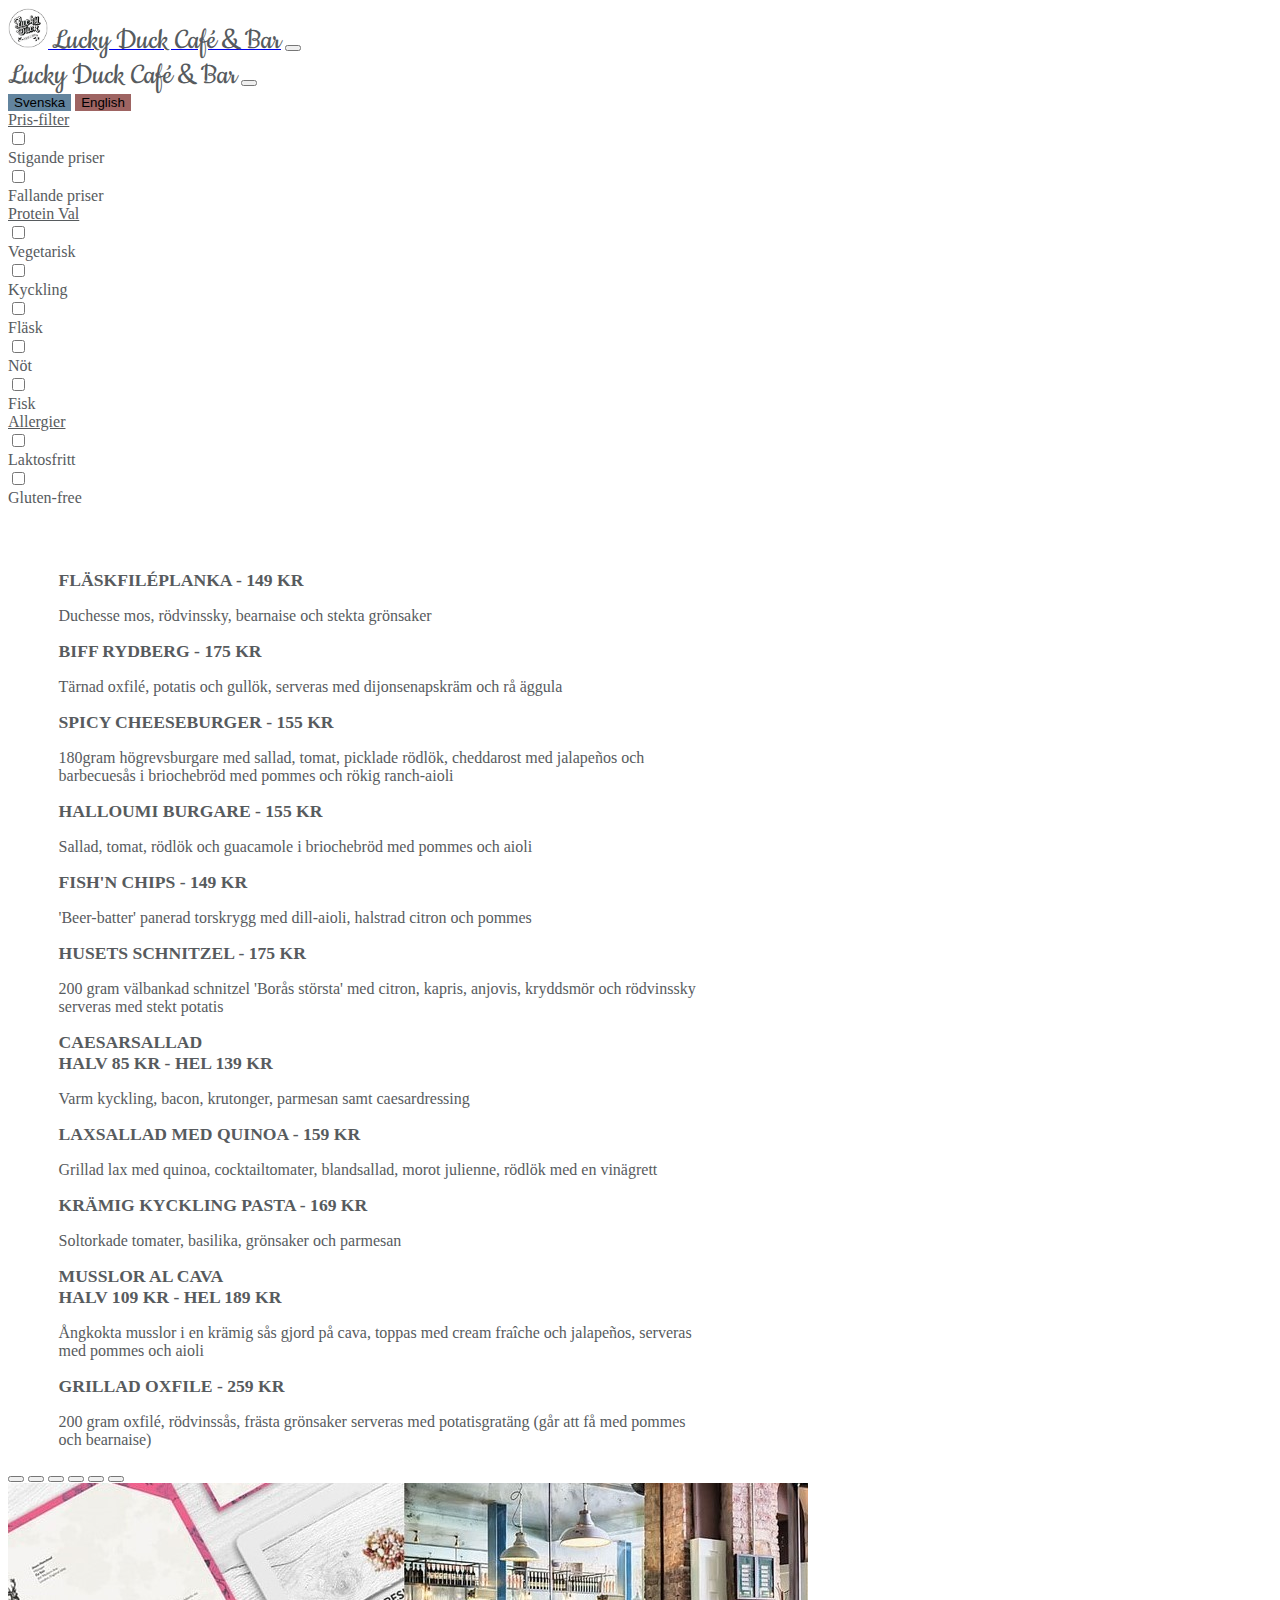
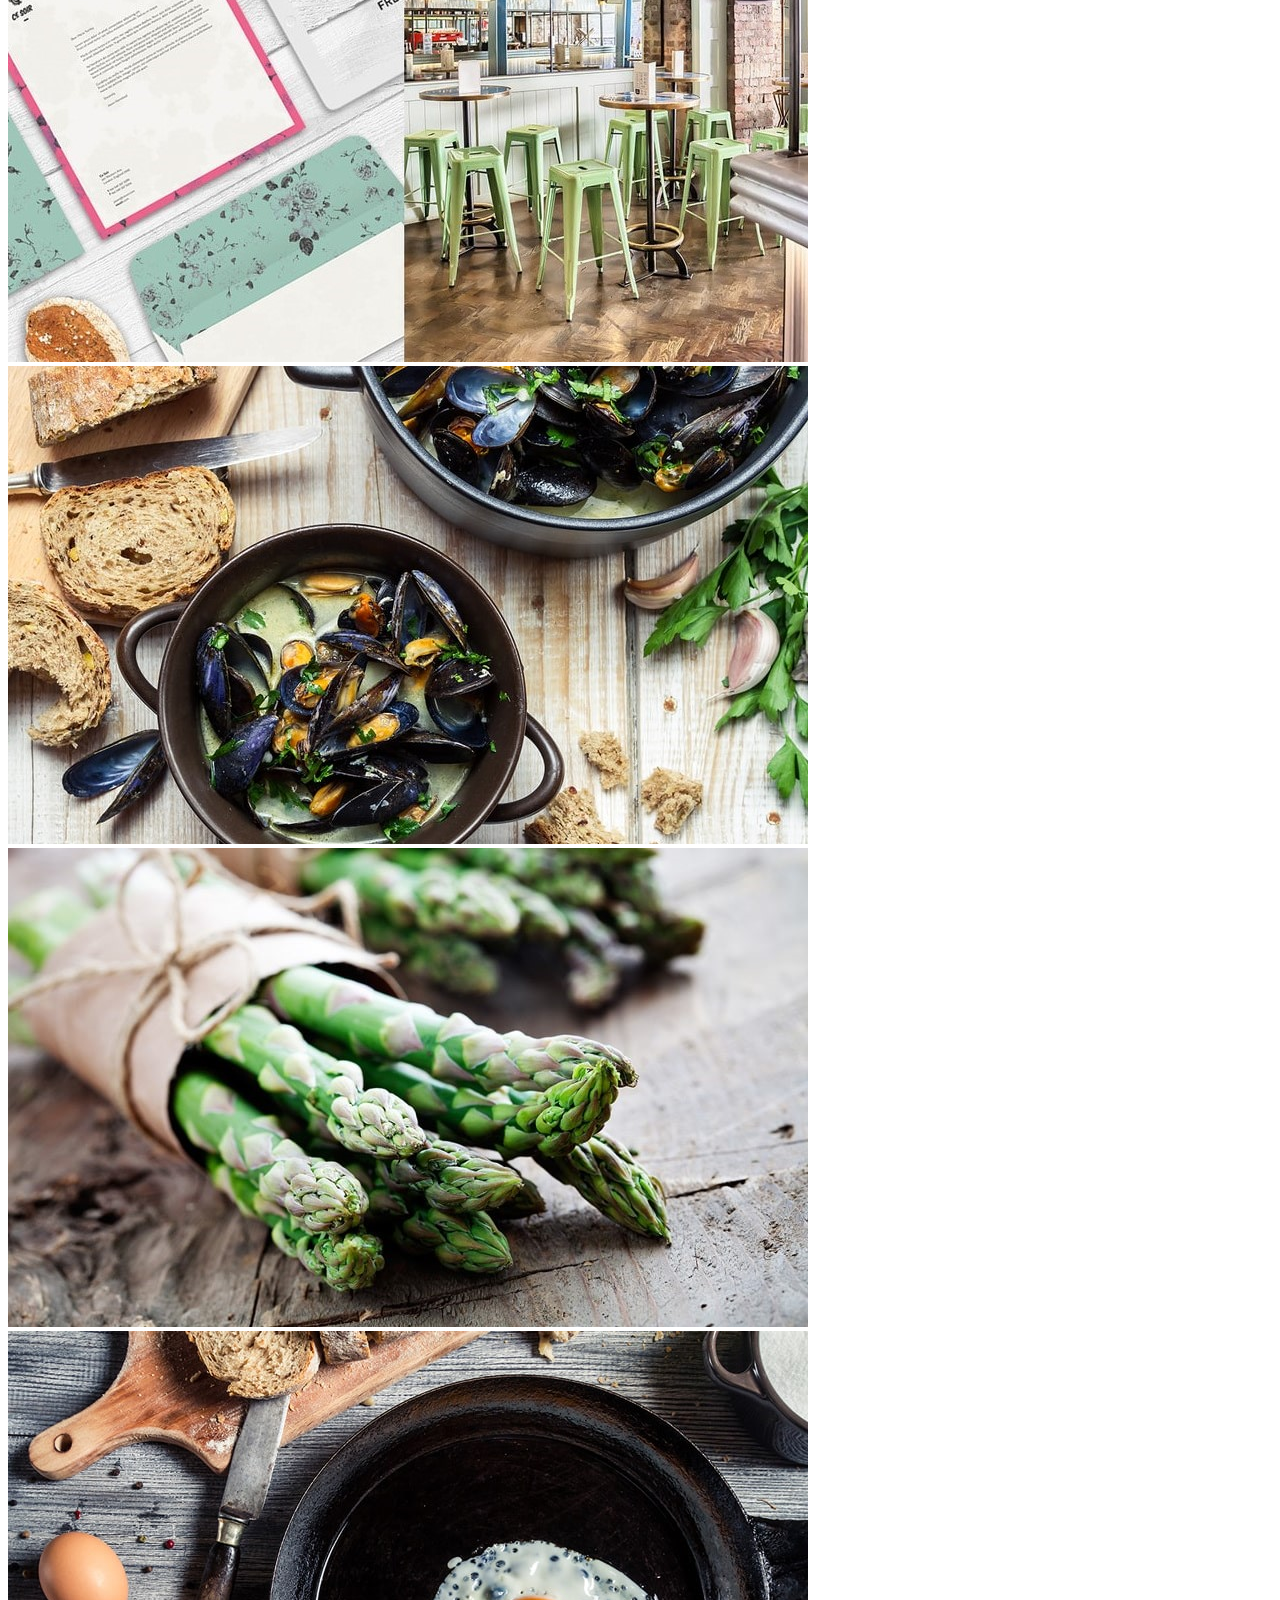
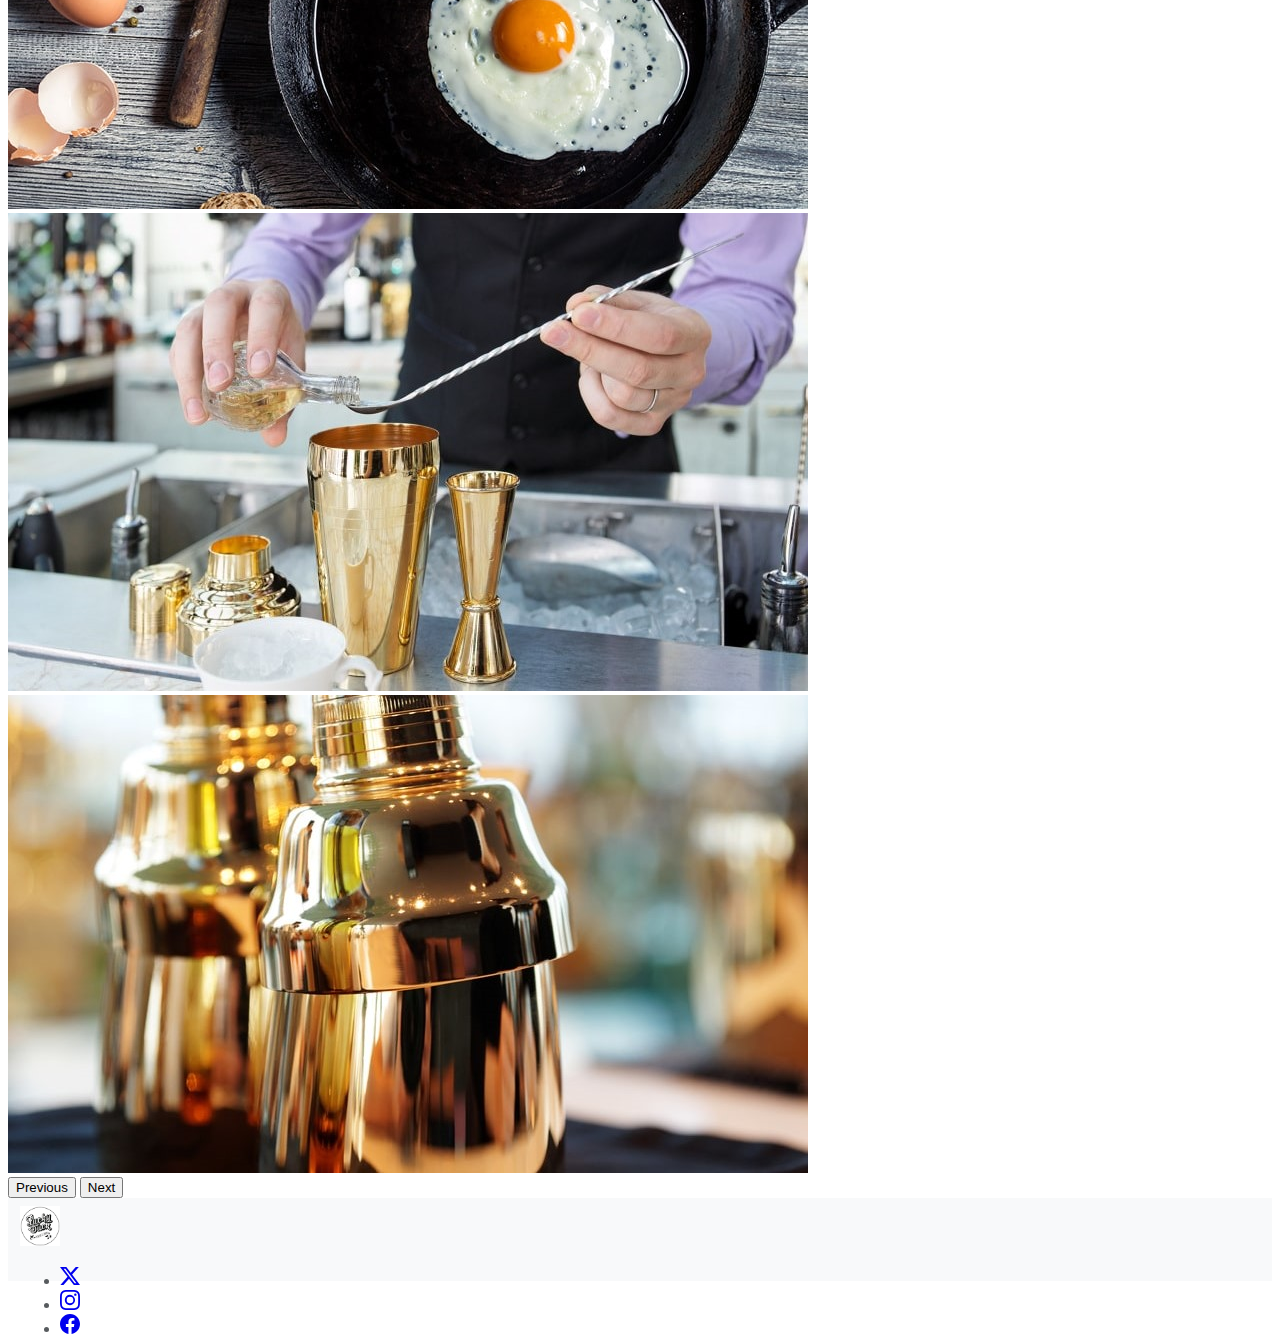
==== commit 5ce62845: "fixed css menu, the pictures, commenting, styling" ====
--- a/index.html
+++ b/index.html
@@ -18,6 +18,12 @@
 			rel="stylesheet"
 			href="https://cdn.jsdelivr.net/npm/bootstrap-icons@1.11.1/font/bootstrap-icons.css"
 		/>
+		<link rel="preconnect" href="https://fonts.googleapis.com" />
+		<link rel="preconnect" href="https://fonts.gstatic.com" crossorigin />
+		<link
+			href="https://fonts.googleapis.com/css2?family=Cookie&display=swap"
+			rel="stylesheet"
+		/>
 		<link rel="stylesheet" href="./styles.css" />
 	</head>
 	<body>
@@ -50,7 +56,6 @@
 				>
 					<div class="offcanvas-header">
 						<h5 class="offcanvas-title" id="offcanvasNavbarLabel"></h5>
-						<!--check size of h5 in css and add it to h1 if we want-->
 						<button
 							type="button"
 							class="btn-close"
@@ -62,11 +67,11 @@
 						<div class="navbar-nav justify-content-end flex-grow-1 pe-3">
 							<div class="d-grid gap-2 d-md-block">
 								<button class="btn btn-primary" type="button" id="svenskaBtn">
-									Svenska</button
-								><!--Add id -->
+									Svenska
+								</button>
 								<button class="btn btn-danger" type="button" id="englishBtn">
-									English</button
-								><!--Add id -->
+									English
+								</button>
 							</div>
 							<div class="nav-item dropdown">
 								<a
@@ -87,7 +92,7 @@
 												type="checkbox"
 												name="priceAscending"
 												id="priceAscendingCheck"
-											/><!--byter checkbox till radio/ Ge den ett namn-->
+											/>
 											<label
 												class="form-check-label"
 												for="priceAscendingCheck"
@@ -102,7 +107,7 @@
 												type="checkbox"
 												name="priceDescending"
 												id="priceDescendingCheck"
-											/><!--byter checkbox till radio/ Ge den ett namn-->
+											/>
 											<label
 												class="form-check-label"
 												for="priceDescendingCheck"
@@ -359,9 +364,7 @@
 			</button>
 		</div>
 
-		<footer
-			class="d-flex flex-wrap justify-content-between align-items-center p-2 m-2"
-		>
+		<footer class="d-flex flex-wrap justify-content-between align-items-center">
 			<div class="col-md-4 d-flex align-items-center">
 				<img
 					src="./bilder_lucky_duck/lucky_duck.png"
--- a/styles.css
+++ b/styles.css
@@ -5,29 +5,69 @@
 /* Stilar för element med id #cards-menu */
 #cards-menu {
 	margin-top: 63px;
+	justify-content: space-between;
+}
+/*side margins on menu*/
+.row {
+	margin: 0% 4%;
 }
 /* Stilar för direkt underordnade div-element inom #cards-menu */
 #cards-menu > div {
 	margin-top: 1rem;
 	max-width: 80ch; /* Begränsa maximal bredd för innehåll i varje div */
 }
-
 .carouselExampleIndicators {
 	box-sizing: border-box;
 }
-/* Stilar för h1-element */
-h1 {
+/* Stilar för h1-element och h5 */
+h1,
+h5 {
+	font-family: "Cookie", cursive;
 	display: inline;
-	font-size: 1.25rem;
+	font-size: 2rem;
 	font-weight: 400;
 }
 /* Stilar för h2-element */
 h2 {
-	font-size: 0.9rem;
+	font-size: 1.1rem;
 	font-weight: 600;
 }
-
-/* no "jumping" pictures */
+/* No "jumping" pictures */
 .carousel-item {
 	max-height: 800px;
 }
+/* Same height, padding and color as nav */
+footer {
+	height: 67px;
+	padding: 8px 12px;
+	background-color: #f8f9fa;
+}
+/* same text color */
+h1,
+body,
+.offcanvas,
+.offcanvas-header,
+.offcanvas-body a,
+.dropdown-menu {
+	color: #575b5e !important;
+}
+/* Changed color on dropdown menu buttons */
+.btn-primary {
+	background-color: #62849e;
+	border: none;
+}
+.btn-primary:hover {
+	background-color: #52a1de;
+}
+.btn-danger {
+	background-color: #9e6462;
+	border: none;
+}
+.btn-danger:hover {
+	background-color: #f59b98;
+	border: none;
+}
+/* Better click area when block */
+.form-check-label {
+	display: block;
+}
